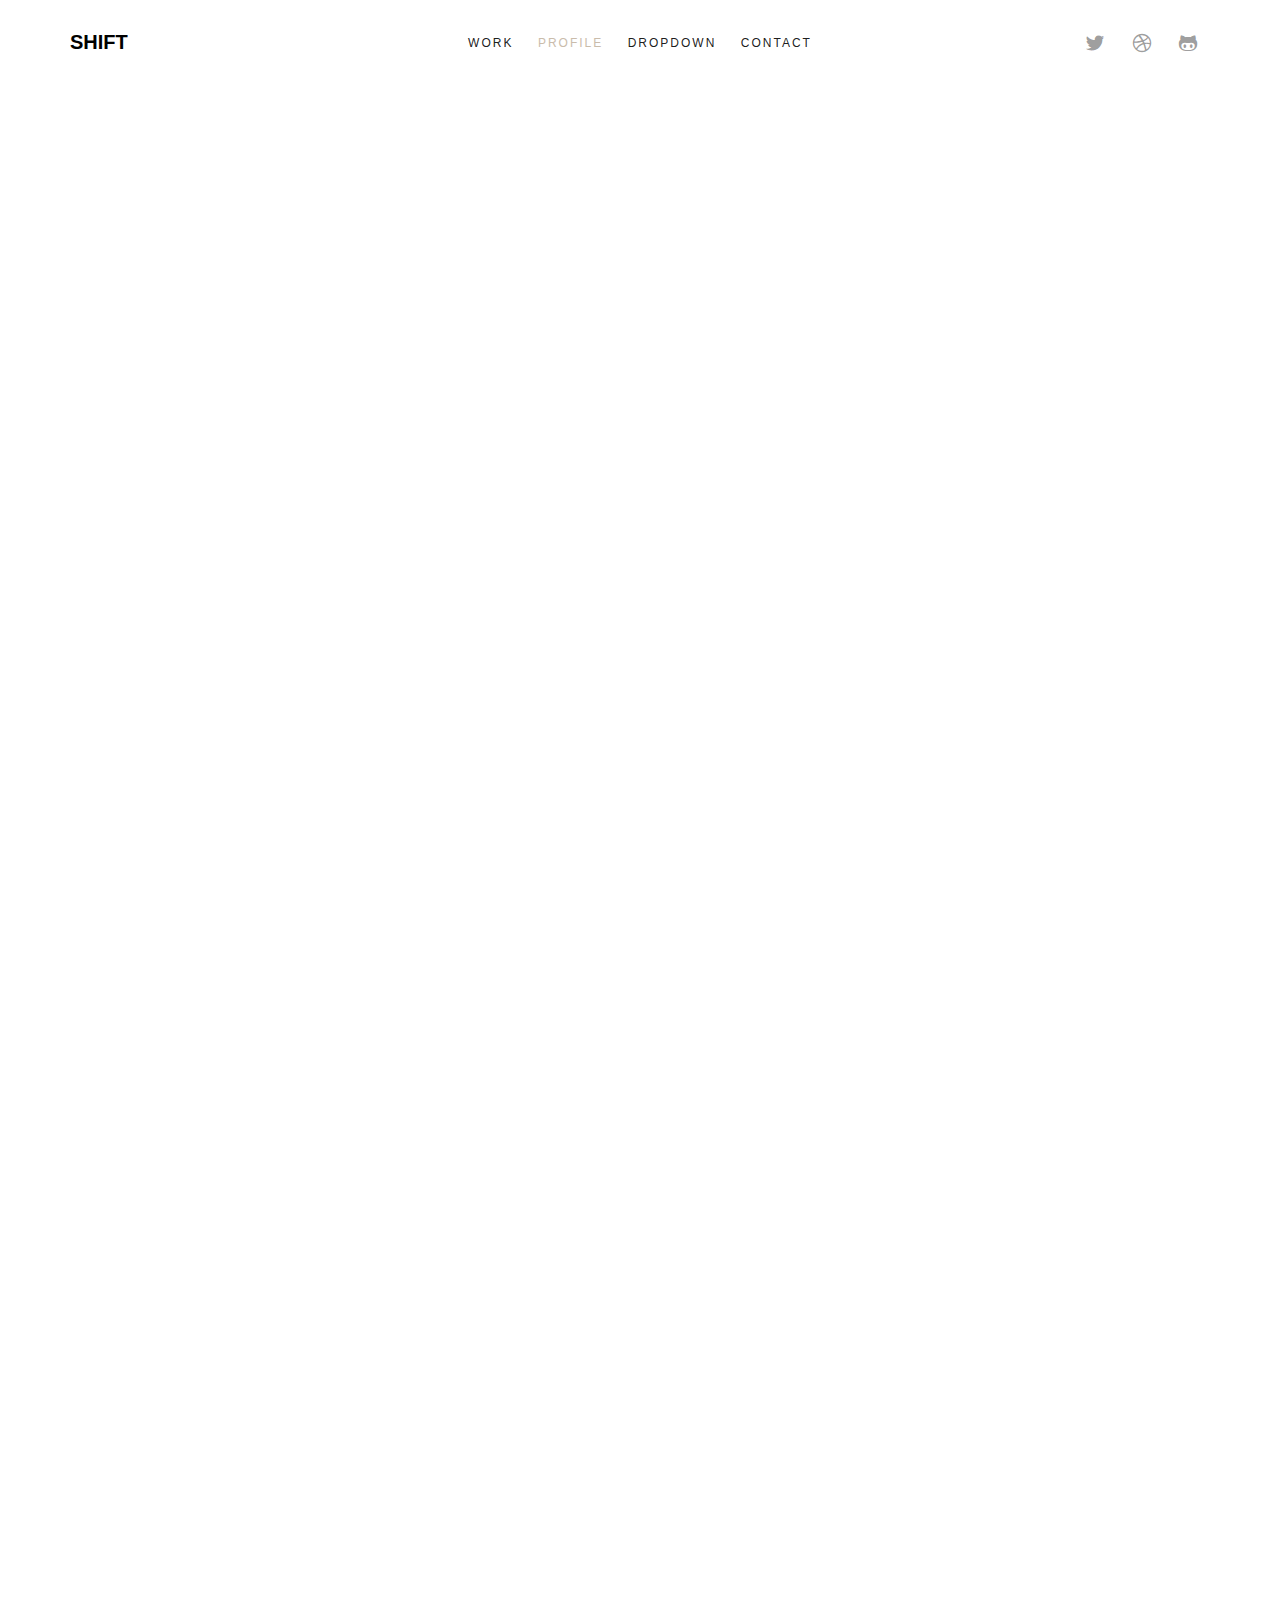
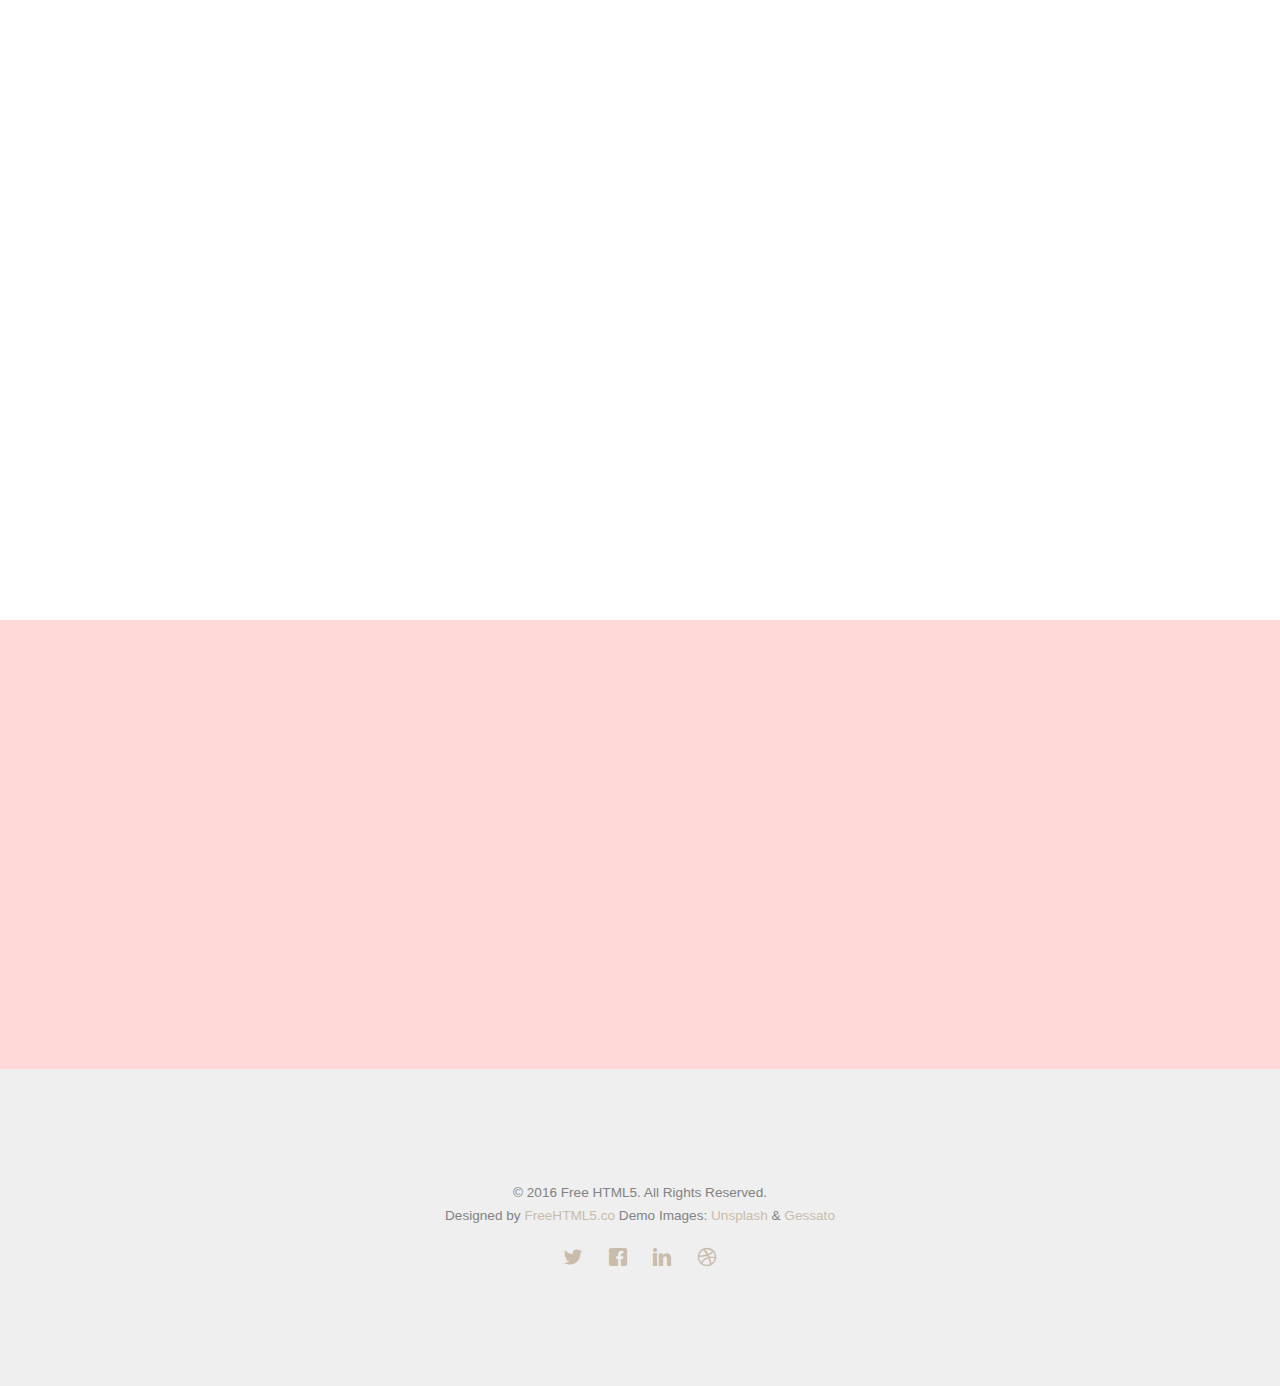
==== about.html @ 1207e093 "cambiando a template" ====
<!DOCTYPE HTML>
<html>
	<head>
	<meta charset="utf-8">
	<meta http-equiv="X-UA-Compatible" content="IE=edge">
	<title>Shift &mdash; Free Website Template, Free HTML5 Template by FreeHTML5.co</title>
	<meta name="viewport" content="width=device-width, initial-scale=1">
	<meta name="description" content="Free HTML5 Website Template by FreeHTML5.co" />
	<meta name="keywords" content="free website templates, free html5, free template, free bootstrap, free website template, html5, css3, mobile first, responsive" />
	<meta name="author" content="FreeHTML5.co" />

	<!-- 
	//////////////////////////////////////////////////////

	FREE HTML5 TEMPLATE 
	DESIGNED & DEVELOPED by FreeHTML5.co
		
	Website: 		http://freehtml5.co/
	Email: 			info@freehtml5.co
	Twitter: 		http://twitter.com/fh5co
	Facebook: 		https://www.facebook.com/fh5co

	//////////////////////////////////////////////////////
	 -->

  	<!-- Facebook and Twitter integration -->
	<meta property="og:title" content=""/>
	<meta property="og:image" content=""/>
	<meta property="og:url" content=""/>
	<meta property="og:site_name" content=""/>
	<meta property="og:description" content=""/>
	<meta name="twitter:title" content="" />
	<meta name="twitter:image" content="" />
	<meta name="twitter:url" content="" />
	<meta name="twitter:card" content="" />

	<!-- <link href="https://fonts.googleapis.com/css?family=Montserrat:400,700" rel="stylesheet"> -->
	<!-- <link href="https://fonts.googleapis.com/css?family=Playfair+Display:400,400i" rel="stylesheet"> -->
	
	<!-- Animate.css -->
	<link rel="stylesheet" href="css/animate.css">
	<!-- Icomoon Icon Fonts-->
	<link rel="stylesheet" href="css/icomoon.css">
	<!-- Bootstrap  -->
	<link rel="stylesheet" href="css/bootstrap.css">

	<!-- Theme style  -->
	<link rel="stylesheet" href="css/style.css">

	<!-- Modernizr JS -->
	<script src="js/modernizr-2.6.2.min.js"></script>
	<!-- FOR IE9 below -->
	<!--[if lt IE 9]>
	<script src="js/respond.min.js"></script>
	<![endif]-->

	</head>
	<body>
		
	<div class="fh5co-loader"></div>
	
	<div id="page">
	<nav class="fh5co-nav" role="navigation">
		<div class="container">
			<div class="fh5co-top-logo">
				<div id="fh5co-logo"><a href="index.html">Shift</a></div>
			</div>
			<div class="fh5co-top-menu menu-1 text-center">
				<ul>
					<li><a href="work.html">Work</a></li>
					<li class="active"><a href="about.html">Profile</a></li>
					<li class="has-dropdown">
						<a href="#">Dropdown</a>
						<ul class="dropdown">
							<li><a href="#">Web Design</a></li>
							<li><a href="#">eCommerce</a></li>
							<li><a href="#">Branding</a></li>
							<li><a href="#">API</a></li>
						</ul>
					</li>
					<li><a href="contact.html">Contact</a></li>
				</ul>
			</div>
			<div class="fh5co-top-social menu-1 text-right">
				<ul class="fh5co-social">
					<li><a href="#"><i class="icon-twitter"></i></a></li>
					<li><a href="#"><i class="icon-dribbble"></i></a></li>
					<li><a href="#"><i class="icon-github"></i></a></li>
				</ul>
			</div>
		</div>
	</nav>
	
	<div id="fh5co-author">
		<div class="container">
			<div class="row top-line animate-box">
				<div class="col-md-6 col-md-offset-3 col-md-push-2 text-left fh5co-heading">
					<h2>About Me</h2>
					<h3>Free html5 templates Made by <a href="http://freehtml5.co/" target="_blank">freehtml5.co</a></h3>
					<p>Far far away, behind the word mountains, far from the countries Vokalia and Consonantia, there live the blind texts. Separated they live in Bookmarksgrove</p>
				</div>
			</div>
			<div class="row">
				<div class="col-md-8 col-md-offset-2">
					<div class="author">
						<div class="author-inner animate-box" style="background-image: url(images/person3.jpg);">
						</div>
						<div class="desc animate-box">
							<span>Web Designer &amp; Developer</span>
							<h3>Mike Airways</h3>
							<p>Far far away, behind the word mountains, far from the countries Vokalia and Consonantia, there live the blind texts. Separated they live in Bookmarksgrove right at the coast of the Semantics, a large language ocean.</p>
							<p>Far from the countries Vokalia and Consonantia, there live the blind texts. Separated they live in Bookmarksgrove right at the coast of the Semantics, a large language ocean.</p>
							<ul class="fh5co-social-icons">
								<li><a href="#"><i class="icon-facebook"></i></a></li>
								<li><a href="#"><i class="icon-twitter"></i></a></li>
								<li><a href="#"><i class="icon-dribbble"></i></a></li>
								<li><a href="#"><i class="icon-github"></i></a></li>
							</ul>
						</div>
					</div>
					<div class="row">
						<div class="col-md-12">
							<h3 class="title animate-box">My Services</h3>
						</div>
						<div class="col-md-6 col-sm-6">
							<div class="feature-center animate-box" data-animate-effect="fadeIn">
								<span class="icon">
									<i class="icon-brush"></i>
								</span>
								<h3>Web Design</h3>
								<p>Far far away, behind the word mountains, far from the countries Vokalia and Consonantia, there live the blind texts. Separated they live in Bookmarksgrove</p>
								<p><a href="#" class="btn btn-primary btn-outline">Learn More</a></p>
							</div>
						</div>
						<div class="col-md-6 col-sm-6">
							<div class="feature-center animate-box" data-animate-effect="fadeIn">
								<span class="icon">
									<i class="icon-cog"></i>
								</span>
								<h3>Web Development</h3>
								<p>Far far away, behind the word mountains, far from the countries Vokalia and Consonantia, there live the blind texts. Separated they live in Bookmarksgrove</p>
								<p><a href="#" class="btn btn-primary btn-outline">Learn More</a></p>
							</div>
						</div>

						<div class="col-md-6 col-sm-6">
							<div class="feature-center animate-box" data-animate-effect="fadeIn">
								<span class="icon">
									<i class="icon-briefcase"></i>
								</span>
								<h3>Branding</h3>
								<p>Far far away, behind the word mountains, far from the countries Vokalia and Consonantia, there live the blind texts. Separated they live in Bookmarksgrove</p>
								<p><a href="#" class="btn btn-primary btn-outline">Learn More</a></p>
							</div>
						</div>
						<div class="col-md-6 col-sm-6">
							<div class="feature-center animate-box" data-animate-effect="fadeIn">
								<span class="icon">
									<i class="icon-camera"></i>
								</span>
								<h3>Photography</h3>
								<p>Far far away, behind the word mountains, far from the countries Vokalia and Consonantia, there live the blind texts. Separated they live in Bookmarksgrove</p>
								<p><a href="#" class="btn btn-primary btn-outline">Learn More</a></p>
							</div>
						</div>

						<div class="col-md-12">
							<h3 class="title animate-box">My Skills</h3>
							<div class="row">
								<div class="col-md-6 animate-box skills">
									<h3>Designing</h3>
									<div class="progress">
									   <div class="progress-bar" role="progressbar" aria-valuenow="100" aria-valuemin="0" aria-valuemax="100" style="width:100%">
									      100%
									   </div>
									</div>
								</div>
								<div class="col-md-6 animate-box skills">
									<h3>HTML5/CSS3</h3>
									<div class="progress">
									   <div class="progress-bar" role="progressbar" aria-valuenow="95" aria-valuemin="0" aria-valuemax="100" style="width:95%">
									      95%
									   </div>
									</div>
								</div>
								<div class="col-md-6 animate-box skills">
									<h3>jQuery</h3>
									<div class="progress">
									   <div class="progress-bar" role="progressbar" aria-valuenow="80" aria-valuemin="0" aria-valuemax="100" style="width:80%">
									      80%
									   </div>
									</div>
								</div>
								<div class="col-md-6 animate-box skills">
									<h3>WordPress</h3>
									<div class="progress">
									   <div class="progress-bar" role="progressbar" aria-valuenow="90" aria-valuemin="0" aria-valuemax="100" style="width:90%">
									      90%
									   </div>
									</div>
								</div>
							</div>
						</div>
					</div>
				</div>
			</div>
		</div>
	</div>

	<div id="fh5co-started">
		<div class="container">
			<div class="row animate-box">
				<div class="col-md-8 col-md-offset-2 text-center fh5co-heading">
					<h2>Get Started</h2>
					<p>We create beautiful themes for your site behind the word mountains, far from the countries Vokalia and Consonantia, there live the blind texts.</p>
					<p><a href="#" class="btn btn-primary">Let's work together</a></p>
				</div>
			</div>
		</div>
	</div>

	<footer id="fh5co-footer" role="contentinfo">
		<div class="container">
			<div class="row copyright">
				<div class="col-md-12 text-center">
					<p>
						<small class="block">&copy; 2016 Free HTML5. All Rights Reserved.</small> 
						<small class="block">Designed by <a href="http://freehtml5.co/" target="_blank">FreeHTML5.co</a> Demo Images: <a href="http://unsplash.co/" target="_blank">Unsplash</a> &amp; <a href="http://blog.gessato.com/" target="_blank">Gessato</a></small>
					</p>
					
					<ul class="fh5co-social-icons">
						<li><a href="#"><i class="icon-twitter"></i></a></li>
						<li><a href="#"><i class="icon-facebook"></i></a></li>
						<li><a href="#"><i class="icon-linkedin"></i></a></li>
						<li><a href="#"><i class="icon-dribbble"></i></a></li>
					</ul>
					
				</div>
			</div>

		</div>
	</footer>
	</div>

	<div class="gototop js-top">
		<a href="#" class="js-gotop"><i class="icon-arrow-up"></i></a>
	</div>
	
	<!-- jQuery -->
	<script src="js/jquery.min.js"></script>
	<!-- jQuery Easing -->
	<script src="js/jquery.easing.1.3.js"></script>
	<!-- Bootstrap -->
	<script src="js/bootstrap.min.js"></script>
	<!-- Waypoints -->
	<script src="js/jquery.waypoints.min.js"></script>
	<!-- Main -->
	<script src="js/main.js"></script>

	</body>
</html>
---- css/icomoon.css ----
@font-face {
  font-family: 'icomoon';
  src:  url('../fonts/icomoon/icomoon.eot?6iuir');
  src:  url('../fonts/icomoon/icomoon.eot?6iuir#iefix') format('embedded-opentype'),
    url('../fonts/icomoon/icomoon.ttf?6iuir') format('truetype'),
    url('../fonts/icomoon/icomoon.woff?6iuir') format('woff'),
    url('../fonts/icomoon/icomoon.svg?6iuir#icomoon') format('svg');
  font-weight: normal;
  font-style: normal;
}

[class^="icon-"], [class*=" icon-"] {
  /* use !important to prevent issues with browser extensions that change fonts */
  font-family: 'icomoon' !important;
  speak: none;
  font-style: normal;
  font-weight: normal;
  font-variant: normal;
  text-transform: none;
  line-height: 1;

  /* Better Font Rendering =========== */
  -webkit-font-smoothing: antialiased;
  -moz-osx-font-smoothing: grayscale;
}

.icon-eye:before {
  content: "\e000";
}
.icon-paper-clip:before {
  content: "\e001";
}
.icon-mail:before {
  content: "\e002";
}
.icon-toggle:before {
  content: "\e003";
}
.icon-layout:before {
  content: "\e004";
}
.icon-link:before {
  content: "\e005";
}
.icon-bell:before {
  content: "\e006";
}
.icon-lock:before {
  content: "\e007";
}
.icon-unlock:before {
  content: "\e008";
}
.icon-ribbon:before {
  content: "\e009";
}
.icon-image:before {
  content: "\e010";
}
.icon-signal:before {
  content: "\e011";
}
.icon-target:before {
  content: "\e012";
}
.icon-clipboard:before {
  content: "\e013";
}
.icon-clock:before {
  content: "\e014";
}
.icon-watch:before {
  content: "\e015";
}
.icon-air-play:before {
  content: "\e016";
}
.icon-camera:before {
  content: "\e017";
}
.icon-video:before {
  content: "\e018";
}
.icon-disc:before {
  content: "\e019";
}
.icon-printer:before {
  content: "\e020";
}
.icon-monitor:before {
  content: "\e021";
}
.icon-server:before {
  content: "\e022";
}
.icon-cog:before {
  content: "\e023";
}
.icon-heart:before {
  content: "\e024";
}
.icon-paragraph:before {
  content: "\e025";
}
.icon-align-justify:before {
  content: "\e026";
}
.icon-align-left:before {
  content: "\e027";
}
.icon-align-center:before {
  content: "\e028";
}
.icon-align-right:before {
  content: "\e029";
}
.icon-book:before {
  content: "\e030";
}
.icon-layers:before {
  content: "\e031";
}
.icon-stack:before {
  content: "\e032";
}
.icon-stack-2:before {
  content: "\e033";
}
.icon-paper:before {
  content: "\e034";
}
.icon-paper-stack:before {
  content: "\e035";
}
.icon-search:before {
  content: "\e036";
}
.icon-zoom-in:before {
  content: "\e037";
}
.icon-zoom-out:before {
  content: "\e038";
}
.icon-reply:before {
  content: "\e039";
}
.icon-circle-plus:before {
  content: "\e040";
}
.icon-circle-minus:before {
  content: "\e041";
}
.icon-circle-check:before {
  content: "\e042";
}
.icon-circle-cross:before {
  content: "\e043";
}
.icon-square-plus:before {
  content: "\e044";
}
.icon-square-minus:before {
  content: "\e045";
}
.icon-square-check:before {
  content: "\e046";
}
.icon-square-cross:before {
  content: "\e047";
}
.icon-microphone:before {
  content: "\e048";
}
.icon-record:before {
  content: "\e049";
}
.icon-skip-back:before {
  content: "\e050";
}
.icon-rewind:before {
  content: "\e051";
}
.icon-play:before {
  content: "\e052";
}
.icon-pause:before {
  content: "\e053";
}
.icon-stop:before {
  content: "\e054";
}
.icon-fast-forward:before {
  content: "\e055";
}
.icon-skip-forward:before {
  content: "\e056";
}
.icon-shuffle:before {
  content: "\e057";
}
.icon-repeat:before {
  content: "\e058";
}
.icon-folder:before {
  content: "\e059";
}
.icon-umbrella:before {
  content: "\e060";
}
.icon-moon:before {
  content: "\e061";
}
.icon-thermometer:before {
  content: "\e062";
}
.icon-drop:before {
  content: "\e063";
}
.icon-sun:before {
  content: "\e064";
}
.icon-cloud:before {
  content: "\e065";
}
.icon-cloud-upload:before {
  content: "\e066";
}
.icon-cloud-download:before {
  content: "\e067";
}
.icon-upload:before {
  content: "\e068";
}
.icon-download:before {
  content: "\e069";
}
.icon-location:before {
  content: "\e070";
}
.icon-location-2:before {
  content: "\e071";
}
.icon-map:before {
  content: "\e072";
}
.icon-battery:before {
  content: "\e073";
}
.icon-head:before {
  content: "\e074";
}
.icon-briefcase:before {
  content: "\e075";
}
.icon-speech-bubble:before {
  content: "\e076";
}
.icon-anchor:before {
  content: "\e077";
}
.icon-globe:before {
  content: "\e078";
}
.icon-box:before {
  content: "\e079";
}
.icon-reload:before {
  content: "\e080";
}
.icon-share:before {
  content: "\e081";
}
.icon-marquee:before {
  content: "\e082";
}
.icon-marquee-plus:before {
  content: "\e083";
}
.icon-marquee-minus:before {
  content: "\e084";
}
.icon-tag:before {
  content: "\e085";
}
.icon-power:before {
  content: "\e086";
}
.icon-command:before {
  content: "\e087";
}
.icon-alt:before {
  content: "\e088";
}
.icon-esc:before {
  content: "\e089";
}
.icon-bar-graph:before {
  content: "\e090";
}
.icon-bar-graph-2:before {
  content: "\e091";
}
.icon-pie-graph:before {
  content: "\e092";
}
.icon-star:before {
  content: "\e093";
}
.icon-arrow-left:before {
  content: "\e094";
}
.icon-arrow-right:before {
  content: "\e095";
}
.icon-arrow-up:before {
  content: "\e096";
}
.icon-arrow-down:before {
  content: "\e097";
}
.icon-volume:before {
  content: "\e098";
}
.icon-mute:before {
  content: "\e099";
}
.icon-content-right:before {
  content: "\e100";
}
.icon-content-left:before {
  content: "\e101";
}
.icon-grid:before {
  content: "\e102";
}
.icon-grid-2:before {
  content: "\e103";
}
.icon-columns:before {
  content: "\e104";
}
.icon-loader:before {
  content: "\e105";
}
.icon-bag:before {
  content: "\e106";
}
.icon-ban:before {
  content: "\e107";
}
.icon-flag:before {
  content: "\e108";
}
.icon-trash:before {
  content: "\e109";
}
.icon-expand:before {
  content: "\e110";
}
.icon-contract:before {
  content: "\e111";
}
.icon-maximize:before {
  content: "\e112";
}
.icon-minimize:before {
  content: "\e113";
}
.icon-plus:before {
  content: "\e114";
}
.icon-minus:before {
  content: "\e115";
}
.icon-check:before {
  content: "\e116";
}
.icon-cross:before {
  content: "\e117";
}
.icon-move:before {
  content: "\e118";
}
.icon-delete:before {
  content: "\e119";
}
.icon-menu:before {
  content: "\e120";
}
.icon-archive:before {
  content: "\e121";
}
.icon-inbox:before {
  content: "\e122";
}
.icon-outbox:before {
  content: "\e123";
}
.icon-file:before {
  content: "\e124";
}
.icon-file-add:before {
  content: "\e125";
}
.icon-file-subtract:before {
  content: "\e126";
}
.icon-help:before {
  content: "\e127";
}
.icon-open:before {
  content: "\e128";
}
.icon-ellipsis:before {
  content: "\e129";
}
.icon-add-to-list:before {
  content: "\e900";
}
.icon-classic-computer:before {
  content: "\e901";
}
.icon-controller-fast-backward:before {
  content: "\e902";
}
.icon-creative-commons-attribution:before {
  content: "\e903";
}
.icon-creative-commons-noderivs:before {
  content: "\e904";
}
.icon-creative-commons-noncommercial-eu:before {
  content: "\e905";
}
.icon-creative-commons-noncommercial-us:before {
  content: "\e906";
}
.icon-creative-commons-public-domain:before {
  content: "\e907";
}
.icon-creative-commons-remix:before {
  content: "\e908";
}
.icon-creative-commons-share:before {
  content: "\e909";
}
.icon-creative-commons-sharealike:before {
  content: "\e90a";
}
.icon-creative-commons:before {
  content: "\e90b";
}
.icon-document-landscape:before {
  content: "\e90c";
}
.icon-remove-user:before {
  content: "\e90d";
}
.icon-warning:before {
  content: "\e90e";
}
.icon-arrow-bold-down:before {
  content: "\e90f";
}
.icon-arrow-bold-left:before {
  content: "\e910";
}
.icon-arrow-bold-right:before {
  content: "\e911";
}
.icon-arrow-bold-up:before {
  content: "\e912";
}
.icon-arrow-down2:before {
  content: "\e913";
}
.icon-arrow-left2:before {
  content: "\e914";
}
.icon-arrow-long-down:before {
  content: "\e915";
}
.icon-arrow-long-left:before {
  content: "\e916";
}
.icon-arrow-long-right:before {
  content: "\e917";
}
.icon-arrow-long-up:before {
  content: "\e918";
}
.icon-arrow-right2:before {
  content: "\e919";
}
.icon-arrow-up2:before {
  content: "\e91a";
}
.icon-arrow-with-circle-down:before {
  content: "\e91b";
}
.icon-arrow-with-circle-left:before {
  content: "\e91c";
}
.icon-arrow-with-circle-right:before {
  content: "\e91d";
}
.icon-arrow-with-circle-up:before {
  content: "\e91e";
}
.icon-bookmark:before {
  content: "\e91f";
}
.icon-bookmarks:before {
  content: "\e920";
}
.icon-chevron-down:before {
  content: "\e921";
}
.icon-chevron-left:before {
  content: "\e922";
}
.icon-chevron-right:before {
  content: "\e923";
}
.icon-chevron-small-down:before {
  content: "\e924";
}
.icon-chevron-small-left:before {
  content: "\e925";
}
.icon-chevron-small-right:before {
  content: "\e926";
}
.icon-chevron-small-up:before {
  content: "\e927";
}
.icon-chevron-thin-down:before {
  content: "\e928";
}
.icon-chevron-thin-left:before {
  content: "\e929";
}
.icon-chevron-thin-right:before {
  content: "\e92a";
}
.icon-chevron-thin-up:before {
  content: "\e92b";
}
.icon-chevron-up:before {
  content: "\e92c";
}
.icon-chevron-with-circle-down:before {
  content: "\e92d";
}
.icon-chevron-with-circle-left:before {
  content: "\e92e";
}
.icon-chevron-with-circle-right:before {
  content: "\e92f";
}
.icon-chevron-with-circle-up:before {
  content: "\e930";
}
.icon-cloud2:before {
  content: "\e931";
}
.icon-controller-fast-forward:before {
  content: "\e932";
}
.icon-controller-jump-to-start:before {
  content: "\e933";
}
.icon-controller-next:before {
  content: "\e934";
}
.icon-controller-paus:before {
  content: "\e935";
}
.icon-controller-play:before {
  content: "\e936";
}
.icon-controller-record:before {
  content: "\e937";
}
.icon-controller-stop:before {
  content: "\e938";
}
.icon-controller-volume:before {
  content: "\e939";
}
.icon-dot-single:before {
  content: "\e93a";
}
.icon-dots-three-horizontal:before {
  content: "\e93b";
}
.icon-dots-three-vertical:before {
  content: "\e93c";
}
.icon-dots-two-horizontal:before {
  content: "\e93d";
}
.icon-dots-two-vertical:before {
  content: "\e93e";
}
.icon-download2:before {
  content: "\e93f";
}
.icon-emoji-flirt:before {
  content: "\e940";
}
.icon-flow-branch:before {
  content: "\e941";
}
.icon-flow-cascade:before {
  content: "\e942";
}
.icon-flow-line:before {
  content: "\e943";
}
.icon-flow-parallel:before {
  content: "\e944";
}
.icon-flow-tree:before {
  content: "\e945";
}
.icon-install:before {
  content: "\e946";
}
.icon-layers2:before {
  content: "\e947";
}
.icon-open-book:before {
  content: "\e948";
}
.icon-resize-100:before {
  content: "\e949";
}
.icon-resize-full-screen:before {
  content: "\e94a";
}
.icon-save:before {
  content: "\e94b";
}
.icon-select-arrows:before {
  content: "\e94c";
}
.icon-sound-mute:before {
  content: "\e94d";
}
.icon-sound:before {
  content: "\e94e";
}
.icon-trash2:before {
  content: "\e94f";
}
.icon-triangle-down:before {
  content: "\e950";
}
.icon-triangle-left:before {
  content: "\e951";
}
.icon-triangle-right:before {
  content: "\e952";
}
.icon-triangle-up:before {
  content: "\e953";
}
.icon-uninstall:before {
  content: "\e954";
}
.icon-upload-to-cloud:before {
  content: "\e955";
}
.icon-upload2:before {
  content: "\e956";
}
.icon-add-user:before {
  content: "\e957";
}
.icon-address:before {
  content: "\e958";
}
.icon-adjust:before {
  content: "\e959";
}
.icon-air:before {
  content: "\e95a";
}
.icon-aircraft-landing:before {
  content: "\e95b";
}
.icon-aircraft-take-off:before {
  content: "\e95c";
}
.icon-aircraft:before {
  content: "\e95d";
}
.icon-align-bottom:before {
  content: "\e95e";
}
.icon-align-horizontal-middle:before {
  content: "\e95f";
}
.icon-align-left2:before {
  content: "\e960";
}
.icon-align-right2:before {
  content: "\e961";
}
.icon-align-top:before {
  content: "\e962";
}
.icon-align-vertical-middle:before {
  content: "\e963";
}
.icon-archive2:before {
  content: "\e964";
}
.icon-area-graph:before {
  content: "\e965";
}
.icon-attachment:before {
  content: "\e966";
}
.icon-awareness-ribbon:before {
  content: "\e967";
}
.icon-back-in-time:before {
  content: "\e968";
}
.icon-back:before {
  content: "\e969";
}
.icon-bar-graph2:before {
  content: "\e96a";
}
.icon-battery2:before {
  content: "\e96b";
}
.icon-beamed-note:before {
  content: "\e96c";
}
.icon-bell2:before {
  content: "\e96d";
}
.icon-blackboard:before {
  content: "\e96e";
}
.icon-block:before {
  content: "\e96f";
}
.icon-book2:before {
  content: "\e970";
}
.icon-bowl:before {
  content: "\e971";
}
.icon-box2:before {
  content: "\e972";
}
.icon-briefcase2:before {
  content: "\e973";
}
.icon-browser:before {
  content: "\e974";
}
.icon-brush:before {
  content: "\e975";
}
.icon-bucket:before {
  content: "\e976";
}
.icon-cake:before {
  content: "\e977";
}
.icon-calculator:before {
  content: "\e978";
}
.icon-calendar:before {
  content: "\e979";
}
.icon-camera2:before {
  content: "\e97a";
}
.icon-ccw:before {
  content: "\e97b";
}
.icon-chat:before {
  content: "\e97c";
}
.icon-check2:before {
  content: "\e97d";
}
.icon-circle-with-cross:before {
  content: "\e97e";
}
.icon-circle-with-minus:before {
  content: "\e97f";
}
.icon-circle-with-plus:before {
  content: "\e980";
}
.icon-circle:before {
  content: "\e981";
}
.icon-circular-graph:before {
  content: "\e982";
}
.icon-clapperboard:before {
  content: "\e983";
}
.icon-clipboard2:before {
  content: "\e984";
}
.icon-clock2:before {
  content: "\e985";
}
.icon-code:before {
  content: "\e986";
}
.icon-cog2:before {
  content: "\e987";
}
.icon-colours:before {
  content: "\e988";
}
.icon-compass:before {
  content: "\e989";
}
.icon-copy:before {
  content: "\e98a";
}
.icon-credit-card:before {
  content: "\e98b";
}
.icon-credit:before {
  content: "\e98c";
}
.icon-cross2:before {
  content: "\e98d";
}
.icon-cup:before {
  content: "\e98e";
}
.icon-cw:before {
  content: "\e98f";
}
.icon-cycle:before {
  content: "\e990";
}
.icon-database:before {
  content: "\e991";
}
.icon-dial-pad:before {
  content: "\e992";
}
.icon-direction:before {
  content: "\e993";
}
.icon-document:before {
  content: "\e994";
}
.icon-documents:before {
  content: "\e995";
}
.icon-drink:before {
  content: "\e996";
}
.icon-drive:before {
  content: "\e997";
}
.icon-drop2:before {
  content: "\e998";
}
.icon-edit:before {
  content: "\e999";
}
.icon-email:before {
  content: "\e99a";
}
.icon-emoji-happy:before {
  content: "\e99b";
}
.icon-emoji-neutral:before {
  content: "\e99c";
}
.icon-emoji-sad:before {
  content: "\e99d";
}
.icon-erase:before {
  content: "\e99e";
}
.icon-eraser:before {
  content: "\e99f";
}
.icon-export:before {
  content: "\e9a0";
}
.icon-eye2:before {
  content: "\e9a1";
}
.icon-feather:before {
  content: "\e9a2";
}
.icon-flag2:before {
  content: "\e9a3";
}
.icon-flash:before {
  content: "\e9a4";
}
.icon-flashlight:before {
  content: "\e9a5";
}
.icon-flat-brush:before {
  content: "\e9a6";
}
.icon-folder-images:before {
  content: "\e9a7";
}
.icon-folder-music:before {
  content: "\e9a8";
}
.icon-folder-video:before {
  content: "\e9a9";
}
.icon-folder2:before {
  content: "\e9aa";
}
.icon-forward:before {
  content: "\e9ab";
}
.icon-funnel:before {
  content: "\e9ac";
}
.icon-game-controller:before {
  content: "\e9ad";
}
.icon-gauge:before {
  content: "\e9ae";
}
.icon-globe2:before {
  content: "\e9af";
}
.icon-graduation-cap:before {
  content: "\e9b0";
}
.icon-grid2:before {
  content: "\e9b1";
}
.icon-hair-cross:before {
  content: "\e9b2";
}
.icon-hand:before {
  content: "\e9b3";
}
.icon-heart-outlined:before {
  content: "\e9b4";
}
.icon-heart2:before {
  content: "\e9b5";
}
.icon-help-with-circle:before {
  content: "\e9b6";
}
.icon-help2:before {
  content: "\e9b7";
}
.icon-home:before {
  content: "\e9b8";
}
.icon-hour-glass:before {
  content: "\e9b9";
}
.icon-image-inverted:before {
  content: "\e9ba";
}
.icon-image2:before {
  content: "\e9bb";
}
.icon-images:before {
  content: "\e9bc";
}
.icon-inbox2:before {
  content: "\e9bd";
}
.icon-infinity:before {
  content: "\e9be";
}
.icon-info-with-circle:before {
  content: "\e9bf";
}
.icon-info:before {
  content: "\e9c0";
}
.icon-key:before {
  content: "\e9c1";
}
.icon-keyboard:before {
  content: "\e9c2";
}
.icon-lab-flask:before {
  content: "\e9c3";
}
.icon-landline:before {
  content: "\e9c4";
}
.icon-language:before {
  content: "\e9c5";
}
.icon-laptop:before {
  content: "\e9c6";
}
.icon-leaf:before {
  content: "\e9c7";
}
.icon-level-down:before {
  content: "\e9c8";
}
.icon-level-up:before {
  content: "\e9c9";
}
.icon-lifebuoy:before {
  content: "\e9ca";
}
.icon-light-bulb:before {
  content: "\e9cb";
}
.icon-light-down:before {
  content: "\e9cc";
}
.icon-light-up:before {
  content: "\e9cd";
}
.icon-line-graph:before {
  content: "\e9ce";
}
.icon-link2:before {
  content: "\e9cf";
}
.icon-list:before {
  content: "\e9d0";
}
.icon-location-pin:before {
  content: "\e9d1";
}
.icon-location2:before {
  content: "\e9d2";
}
.icon-lock-open:before {
  content: "\e9d3";
}
.icon-lock2:before {
  content: "\e9d4";
}
.icon-log-out:before {
  content: "\e9d5";
}
.icon-login:before {
  content: "\e9d6";
}
.icon-loop:before {
  content: "\e9d7";
}
.icon-magnet:before {
  content: "\e9d8";
}
.icon-magnifying-glass:before {
  content: "\e9d9";
}
.icon-mail2:before {
  content: "\e9da";
}
.icon-man:before {
  content: "\e9db";
}
.icon-map2:before {
  content: "\e9dc";
}
.icon-mask:before {
  content: "\e9dd";
}
.icon-medal:before {
  content: "\e9de";
}
.icon-megaphone:before {
  content: "\e9df";
}
.icon-menu2:before {
  content: "\e9e0";
}
.icon-message:before {
  content: "\e9e1";
}
.icon-mic:before {
  content: "\e9e2";
}
.icon-minus2:before {
  content: "\e9e3";
}
.icon-mobile:before {
  content: "\e9e4";
}
.icon-modern-mic:before {
  content: "\e9e5";
}
.icon-moon2:before {
  content: "\e9e6";
}
.icon-mouse:before {
  content: "\e9e7";
}
.icon-music:before {
  content: "\e9e8";
}
.icon-network:before {
  content: "\e9e9";
}
.icon-new-message:before {
  content: "\e9ea";
}
.icon-new:before {
  content: "\e9eb";
}
.icon-news:before {
  content: "\e9ec";
}
.icon-note:before {
  content: "\e9ed";
}
.icon-notification:before {
  content: "\e9ee";
}
.icon-old-mobile:before {
  content: "\e9ef";
}
.icon-old-phone:before {
  content: "\e9f0";
}
.icon-palette:before {
  content: "\e9f1";
}
.icon-paper-plane:before {
  content: "\e9f2";
}
.icon-pencil:before {
  content: "\e9f3";
}
.icon-phone:before {
  content: "\e9f4";
}
.icon-pie-chart:before {
  content: "\e9f5";
}
.icon-pin:before {
  content: "\e9f6";
}
.icon-plus2:before {
  content: "\e9f7";
}
.icon-popup:before {
  content: "\e9f8";
}
.icon-power-plug:before {
  content: "\e9f9";
}
.icon-price-ribbon:before {
  content: "\e9fa";
}
.icon-price-tag:before {
  content: "\e9fb";
}
.icon-print:before {
  content: "\e9fc";
}
.icon-progress-empty:before {
  content: "\e9fd";
}
.icon-progress-full:before {
  content: "\e9fe";
}
.icon-progress-one:before {
  content: "\e9ff";
}
.icon-progress-two:before {
  content: "\ea00";
}
.icon-publish:before {
  content: "\ea01";
}
.icon-quote:before {
  content: "\ea02";
}
.icon-radio:before {
  content: "\ea03";
}
.icon-reply-all:before {
  content: "\ea04";
}
.icon-reply2:before {
  content: "\ea05";
}
.icon-retweet:before {
  content: "\ea06";
}
.icon-rocket:before {
  content: "\ea07";
}
.icon-round-brush:before {
  content: "\ea08";
}
.icon-rss:before {
  content: "\ea09";
}
.icon-ruler:before {
  content: "\ea0a";
}
.icon-scissors:before {
  content: "\ea0b";
}
.icon-share-alternitive:before {
  content: "\ea0c";
}
.icon-share2:before {
  content: "\ea0d";
}
.icon-shareable:before {
  content: "\ea0e";
}
.icon-shield:before {
  content: "\ea0f";
}
.icon-shop:before {
  content: "\ea10";
}
.icon-shopping-bag:before {
  content: "\ea11";
}
.icon-shopping-basket:before {
  content: "\ea12";
}
.icon-shopping-cart:before {
  content: "\ea13";
}
.icon-shuffle2:before {
  content: "\ea14";
}
.icon-signal2:before {
  content: "\ea15";
}
.icon-sound-mix:before {
  content: "\ea16";
}
.icon-sports-club:before {
  content: "\ea17";
}
.icon-spreadsheet:before {
  content: "\ea18";
}
.icon-squared-cross:before {
  content: "\ea19";
}
.icon-squared-minus:before {
  content: "\ea1a";
}
.icon-squared-plus:before {
  content: "\ea1b";
}
.icon-star-outlined:before {
  content: "\ea1c";
}
.icon-star2:before {
  content: "\ea1d";
}
.icon-stopwatch:before {
  content: "\ea1e";
}
.icon-suitcase:before {
  content: "\ea1f";
}
.icon-swap:before {
  content: "\ea20";
}
.icon-sweden:before {
  content: "\ea21";
}
.icon-switch:before {
  content: "\ea22";
}
.icon-tablet:before {
  content: "\ea23";
}
.icon-tag2:before {
  content: "\ea24";
}
.icon-text-document-inverted:before {
  content: "\ea25";
}
.icon-text-document:before {
  content: "\ea26";
}
.icon-text:before {
  content: "\ea27";
}
.icon-thermometer2:before {
  content: "\ea28";
}
.icon-thumbs-down:before {
  content: "\ea29";
}
.icon-thumbs-up:before {
  content: "\ea2a";
}
.icon-thunder-cloud:before {
  content: "\ea2b";
}
.icon-ticket:before {
  content: "\ea2c";
}
.icon-time-slot:before {
  content: "\ea2d";
}
.icon-tools:before {
  content: "\ea2e";
}
.icon-traffic-cone:before {
  content: "\ea2f";
}
.icon-tree:before {
  content: "\ea30";
}
.icon-trophy:before {
  content: "\ea31";
}
.icon-tv:before {
  content: "\ea32";
}
.icon-typing:before {
  content: "\ea33";
}
.icon-unread:before {
  content: "\ea34";
}
.icon-untag:before {
  content: "\ea35";
}
.icon-user:before {
  content: "\ea36";
}
.icon-users:before {
  content: "\ea37";
}
.icon-v-card:before {
  content: "\ea38";
}
.icon-video2:before {
  content: "\ea39";
}
.icon-vinyl:before {
  content: "\ea3a";
}
.icon-voicemail:before {
  content: "\ea3b";
}
.icon-wallet:before {
  content: "\ea3c";
}
.icon-water:before {
  content: "\ea3d";
}
.icon-px-with-circle:before {
  content: "\ea3e";
}
.icon-px:before {
  content: "\ea3f";
}
.icon-basecamp:before {
  content: "\ea40";
}
.icon-behance:before {
  content: "\ea41";
}
.icon-creative-cloud:before {
  content: "\ea42";
}
.icon-dropbox:before {
  content: "\ea43";
}
.icon-evernote:before {
  content: "\ea44";
}
.icon-flattr:before {
  content: "\ea45";
}
.icon-foursquare:before {
  content: "\ea46";
}
.icon-google-drive:before {
  content: "\ea47";
}
.icon-google-hangouts:before {
  content: "\ea48";
}
.icon-grooveshark:before {
  content: "\ea49";
}
.icon-icloud:before {
  content: "\ea4a";
}
.icon-mixi:before {
  content: "\ea4b";
}
.icon-onedrive:before {
  content: "\ea4c";
}
.icon-paypal:before {
  content: "\ea4d";
}
.icon-picasa:before {
  content: "\ea4e";
}
.icon-qq:before {
  content: "\ea4f";
}
.icon-rdio-with-circle:before {
  content: "\ea50";
}
.icon-renren:before {
  content: "\ea51";
}
.icon-scribd:before {
  content: "\ea52";
}
.icon-sina-weibo:before {
  content: "\ea53";
}
.icon-skype-with-circle:before {
  content: "\ea54";
}
.icon-skype:before {
  content: "\ea55";
}
.icon-slideshare:before {
  content: "\ea56";
}
.icon-smashing:before {
  content: "\ea57";
}
.icon-soundcloud:before {
  content: "\ea58";
}
.icon-spotify-with-circle:before {
  content: "\ea59";
}
.icon-spotify:before {
  content: "\ea5a";
}
.icon-swarm:before {
  content: "\ea5b";
}
.icon-vine-with-circle:before {
  content: "\ea5c";
}
.icon-vine:before {
  content: "\ea5d";
}
.icon-vk-alternitive:before {
  content: "\ea5e";
}
.icon-vk-with-circle:before {
  content: "\ea5f";
}
.icon-vk:before {
  content: "\ea60";
}
.icon-xing-with-circle:before {
  content: "\ea61";
}
.icon-xing:before {
  content: "\ea62";
}
.icon-yelp:before {
  content: "\ea63";
}
.icon-dribbble-with-circle:before {
  content: "\ea64";
}
.icon-dribbble:before {
  content: "\ea65";
}
.icon-facebook-with-circle:before {
  content: "\ea66";
}
.icon-facebook:before {
  content: "\ea67";
}
.icon-flickr-with-circle:before {
  content: "\ea68";
}
.icon-flickr:before {
  content: "\ea69";
}
.icon-github-with-circle:before {
  content: "\ea6a";
}
.icon-github:before {
  content: "\ea6b";
}
.icon-google-with-circle:before {
  content: "\ea6c";
}
.icon-google:before {
  content: "\ea6d";
}
.icon-instagram-with-circle:before {
  content: "\ea6e";
}
.icon-instagram:before {
  content: "\ea6f";
}
.icon-lastfm-with-circle:before {
  content: "\ea70";
}
.icon-lastfm:before {
  content: "\ea71";
}
.icon-linkedin-with-circle:before {
  content: "\ea72";
}
.icon-linkedin:before {
  content: "\ea73";
}
.icon-pinterest-with-circle:before {
  content: "\ea74";
}
.icon-pinterest:before {
  content: "\ea75";
}
.icon-rdio:before {
  content: "\ea76";
}
.icon-stumbleupon-with-circle:before {
  content: "\ea77";
}
.icon-stumbleupon:before {
  content: "\ea78";
}
.icon-tumblr-with-circle:before {
  content: "\ea79";
}
.icon-tumblr:before {
  content: "\ea7a";
}
.icon-twitter-with-circle:before {
  content: "\ea7b";
}
.icon-twitter:before {
  content: "\ea7c";
}
.icon-vimeo-with-circle:before {
  content: "\ea7d";
}
.icon-vimeo:before {
  content: "\ea7e";
}
.icon-youtube-with-circle:before {
  content: "\ea7f";
}
.icon-youtube:before {
  content: "\ea80";
}
---- css/style.css ----
@font-face {
  font-family: 'icomoon';
  src: url("../fonts/icomoon/icomoon.eot?srf3rx");
  src: url("../fonts/icomoon/icomoon.eot?srf3rx#iefix") format("embedded-opentype"), url("../fonts/icomoon/icomoon.ttf?srf3rx") format("truetype"), url("../fonts/icomoon/icomoon.woff?srf3rx") format("woff"), url("../fonts/icomoon/icomoon.svg?srf3rx#icomoon") format("svg");
  font-weight: normal;
  font-style: normal;
}
/* =======================================================
*
* 	Template Style 
*
* ======================================================= */
body {
  font-family: "Montserrat", Arial, sans-serif;
  font-weight: 300;
  font-size: 16px;
  line-height: 1.7;
  color: #828282;
  background: #fff;
}

#page {
  position: relative;
  overflow-x: hidden;
  width: 100%;
  height: 100%;
  padding-top: 6em !important;
  -webkit-transition: 0.5s;
  -o-transition: 0.5s;
  transition: 0.5s;
}
.offcanvas #page {
  overflow: hidden;
  position: absolute;
}
.offcanvas #page:after {
  -webkit-transition: 2s;
  -o-transition: 2s;
  transition: 2s;
  position: absolute;
  top: 0;
  right: 0;
  bottom: 0;
  left: 0;
  z-index: 101;
  background: rgba(0, 0, 0, 0.7);
  content: "";
}

a {
  color: #cabcab;
  -webkit-transition: 0.5s;
  -o-transition: 0.5s;
  transition: 0.5s;
}
a:hover, a:active, a:focus {
  color: #cabcab;
  outline: none;
  text-decoration: none;
}

p {
  margin-bottom: 20px;
}

h1, h2, h3, h4, h5, h6, figure {
  color: #000;
  font-family: "Montserrat", Arial, sans-serif;
  font-weight: 400;
  margin: 0 0 20px 0;
}

.pd-project{
  padding: 10%;

}
.pd-project2{
  padding-top: 10%;
 
}

::-webkit-selection {
  color: #fff;
  background: #cabcab;
}

::-moz-selection {
  color: #fff;
  background: #cabcab;
}

::selection {
  color: #fff;
  background: #cabcab;
}

.fh5co-nav {
  position: fixed;
  top: 0;
  left: 0;
  right: 0;
  padding: 25px 0;
  z-index: 1;
  background: #ffffff;
}
@media screen and (max-width: 768px) {
  .fh5co-nav {
    padding: 20px 0;
  }
}
.fh5co-nav .fh5co-top-logo,
.fh5co-nav .fh5co-top-menu,
.fh5co-nav .fh5co-top-social {
  float: left;
}
.fh5co-nav .fh5co-top-logo {
  width: 20%;
}
.fh5co-nav .fh5co-top-menu {
  width: 60%;
}
.fh5co-nav .fh5co-top-social {
  width: 20%;
}
.fh5co-nav #fh5co-logo {
  font-size: 20px;
  margin: 0;
  padding: 0;
  text-transform: uppercase;
  font-weight: bold;
  font-family: "Montserrat", Arial, sans-serif;
}
.fh5co-nav .fh5co-social {
  margin: 3px 0 0 0;
  padding: 0;
}
.fh5co-nav .fh5co-social li {
  padding: 0;
  margin: 0;
}
.fh5co-nav .fh5co-social li a {
  font-size: 20px;
  color: rgba(0, 0, 0, 0.4);
}
.fh5co-nav a {
  padding: 5px 0;
  color: #000;
}
@media screen and (max-width: 768px) {
  .fh5co-nav .menu-1, .fh5co-nav .menu-2 {
    display: none;
  }
}
.fh5co-nav .menu-2 li.search {
  float: left;
  width: 83%;
  -webkit-transition: 0.3s;
  -o-transition: 0.3s;
  transition: 0.3s;
  padding: 0;
  margin: -5px 0 0 0;
}
.fh5co-nav .menu-2 li input[type=text] {
  padding: 6px 10px;
  width: 40%;
  border: none;
  float: right;
  font-size: 13px;
  margin-top: 4px;
  background: transparent;
  -webkit-transition: 0.3s;
  -o-transition: 0.3s;
  transition: 0.3s;
}
.fh5co-nav .menu-2 li input[type=text]:focus {
  width: 100%;
  outline: none;
  border-bottom: 1px solid rgba(0, 0, 0, 0.1);
}
.fh5co-nav .menu-2 li button {
  margin-top: 4px;
  padding: 5px;
  background: transparent;
  border: none;
}
.fh5co-nav .menu-2 li button i {
  color: rgba(0, 0, 0, 0.5);
}
.fh5co-nav .menu-2 li button:hover, .fh5co-nav .menu-2 li button:focus {
  background: transparent !important;
}
.fh5co-nav .menu-2 li button:hover i, .fh5co-nav .menu-2 li button:focus i {
  color: black;
}
.fh5co-nav ul {
  padding: 0;
  margin: 3px 0 0 0;
}
.fh5co-nav ul li {
  padding: 0;
  margin: 0;
  list-style: none;
  display: inline-block;
  font-family: "Montserrat", Arial, sans-serif;
}
.fh5co-nav ul li a {
  text-transform: uppercase;
  letter-spacing: 2px;
  font-size: 12px;
  padding: 30px 10px;
  color: rgba(0, 0, 0, 0.9);
  -webkit-transition: 0.5s;
  -o-transition: 0.5s;
  transition: 0.5s;
}
.fh5co-nav ul li a:hover, .fh5co-nav ul li a:focus, .fh5co-nav ul li a:active {
  color: black;
}
.fh5co-nav ul li.has-dropdown {
  position: relative;
}
.fh5co-nav ul li.has-dropdown .dropdown {
  width: 150px;
  -webkit-box-shadow: 0px 5px 10px -2px rgba(0, 0, 0, 0.55);
  -moz-box-shadow: 0px 5px 10px -2px rgba(0, 0, 0, 0.55);
  box-shadow: 0px 5px 10px -2px rgba(0, 0, 0, 0.55);
  z-index: 1002;
  visibility: hidden;
  opacity: 0;
  position: absolute;
  top: 40px;
  left: 0;
  text-align: left;
  background: #000;
  padding: 20px;
  -webkit-border-radius: 4px;
  -moz-border-radius: 4px;
  -ms-border-radius: 4px;
  border-radius: 4px;
  -webkit-transition: 0s;
  -o-transition: 0s;
  transition: 0s;
}
.fh5co-nav ul li.has-dropdown .dropdown:before {
  bottom: 100%;
  left: 40px;
  border: solid transparent;
  content: " ";
  height: 0;
  width: 0;
  position: absolute;
  pointer-events: none;
  border-bottom-color: #000;
  border-width: 8px;
  margin-left: -8px;
}
.fh5co-nav ul li.has-dropdown .dropdown li {
  display: block;
  margin-bottom: 7px;
}
.fh5co-nav ul li.has-dropdown .dropdown li:last-child {
  margin-bottom: 0;
}
.fh5co-nav ul li.has-dropdown .dropdown li a {
  padding: 2px 0;
  display: block;
  color: #999999;
  line-height: 1.2;
  text-transform: none;
  letter-spacing: 0px;
  font-size: 15px;
}
.fh5co-nav ul li.has-dropdown .dropdown li a:hover {
  color: #fff;
}
.fh5co-nav ul li.has-dropdown:hover a, .fh5co-nav ul li.has-dropdown:focus a {
  color: #000;
}
.fh5co-nav ul li.active > a {
  color: #cabcab !important;
}
.fh5co-nav ul li .form-group {
  border: 1px solid red;
  width: 100%;
}

.about-content {
  margin-bottom: 7em;
}
.about-content img {
  border: 1px solid rgba(0, 0, 0, 0.05);
  padding: 10px;
}
.about-content .desc {
  margin-bottom: 3em;
}

.fh5co-staff {
  text-align: center;
  margin-bottom: 30px;
}
.fh5co-staff img {
  width: 170px;
  margin-bottom: 20px;
  -webkit-border-radius: 50%;
  -moz-border-radius: 50%;
  -ms-border-radius: 50%;
  border-radius: 50%;
}
.fh5co-staff h3 {
  font-size: 24px;
  margin-bottom: 5px;
}
.fh5co-staff p {
  margin-bottom: 30px;
}
.fh5co-staff .role {
  color: #bfbfbf;
  margin-bottom: 30px;
  font-weight: normal;
  display: block;
}

.fh5co-social-icons {
  margin: 0;
  padding: 0;
}
.fh5co-social-icons li {
  margin: 0;
  padding: 0;
  list-style: none;
  display: -moz-inline-stack;
  display: inline-block;
  zoom: 1;
  *display: inline;
}
.fh5co-social-icons li a {
  display: -moz-inline-stack;
  display: inline-block;
  zoom: 1;
  *display: inline;
  color: #cabcab;
  padding-left: 10px;
  padding-right: 10px;
}
.fh5co-social-icons li a i {
  font-size: 20px;
}

.fh5co-contact-info ul {
  padding: 0;
  margin: 0;
}
.fh5co-contact-info ul li {
  padding: 0 0 0 40px;
  margin: 0 0 30px 0;
  list-style: none;
  position: relative;
}
.fh5co-contact-info ul li:before {
  color: #cabcab;
  position: absolute;
  left: 0;
  top: .05em;
  font-family: 'icomoon';
  speak: none;
  font-style: normal;
  font-weight: normal;
  font-variant: normal;
  text-transform: none;
  line-height: 1;
  /* Better Font Rendering =========== */
  -webkit-font-smoothing: antialiased;
  -moz-osx-font-smoothing: grayscale;
}
.fh5co-contact-info ul li.address:before {
  font-size: 30px;
  content: "\e9d1";
}
.fh5co-contact-info ul li.phone:before {
  font-size: 23px;
  content: "\e9f4";
}
.fh5co-contact-info ul li.email:before {
  font-size: 23px;
  content: "\e9da";
}
.fh5co-contact-info ul li.url:before {
  font-size: 23px;
  content: "\e9af";
}

.fh5co-bg-section {
  background: rgba(0, 0, 0, 0.05);
}

#fh5co-started,
#fh5co-author,
#fh5co-work,
#fh5co-about,
#fh5co-contact,
#fh5co-footer {
  padding: 7em 0;
  clear: both;
}
@media screen and (max-width: 768px) {
  #fh5co-started,
  #fh5co-author,
  #fh5co-work,
  #fh5co-about,
  #fh5co-contact,
  #fh5co-footer {
    padding: 3em 0;
  }
}

.feature-center {
  float: left;
  width: 100%;
  margin-bottom: 40px;
}
.feature-center .desc {
  padding-left: 180px;
}
.feature-center .icon {
  width: 90px;
  height: 90px;
  background: #cabcab;
  display: table;
  text-align: center;
  margin-bottom: 30px;
  -webkit-border-radius: 50%;
  -moz-border-radius: 50%;
  -ms-border-radius: 50%;
  border-radius: 50%;
}
.feature-center .icon i {
  display: table-cell;
  vertical-align: middle;
  height: 90px;
  font-size: 40px;
  line-height: 40px;
  color: #fff;
}
.feature-center p, .feature-center h3 {
  margin-bottom: 30px;
}
.feature-center h3 {
  text-transform: uppercase;
  font-size: 15px;
  letter-spacing: 1px;
  font-weight: 600;
}
@media screen and (max-width: 768px) {
  .feature-center {
    margin-bottom: 50px;
    text-align: center;
  }
  .feature-center .icon {
    margin: 0 auto 30px auto;
  }
}

.work {
  margin-bottom: 40px;
}
.work .work-grid {
  background-size: cover;
  background-position: center center;
  background-repeat: no-repeat;
  position: relative;
  height: 300px;
  margin-bottom: 20px;
  -webkit-transition: 0.3s;
  -o-transition: 0.3s;
  transition: 0.3s;
}
.work .work-grid .inner {
  display: table;
  height: 300px;
  width: 100.1%;
  opacity: 0;
  background: rgba(237, 235, 232, 0.9);
  -webkit-transition: 0.3s;
  -o-transition: 0.3s;
  transition: 0.3s;
}
@media screen and (max-width: 768px) {
  .work .work-grid .inner {
    opacity: 1;
    background: rgba(237, 235, 232, 0.7);
  }
}
.work .work-grid .inner .desc {
  display: table-cell;
  vertical-align: middle;
  padding: 40px;
}
.work .work-grid .inner .desc h3 {
  font-size: 14px;
  letter-spacing: 1px;
  text-transform: uppercase;
  margin-bottom: 5px;
  font-weight: bold;
  line-height: 24px;
}
.work .work-grid .inner .desc h3 a {
  color: #000;
}
.work .work-grid .inner .desc .cat {
  font-size: 11px;
  letter-spacing: 2px;
  text-transform: uppercase;
}
@media screen and (max-width: 768px) {
  .work .work-grid .inner .desc .cat {
    color: #333333;
  }
}
.work:hover .inner, .work:focus .inner {
  opacity: 1;
}
.work:hover .desc h3 a, .work:focus .desc h3 a {
  color: #cabcab;
}

.top-line {
  padding-bottom: 7em;
}
.top-line .fh5co-heading {
  margin-bottom: 0 !important;
}

.categories {
  padding: 0;
  margin: 0;
}
.categories li {
  font-family: "Montserrat", Arial, sans-serif;
  list-style: none;
  margin-bottom: 5px;
}
.categories li.cat {
  color: #000;
  font-size: 20px;
  margin-bottom: 10px;
}
.categories li a:hover {
  color: #000;
}

.intro h2 {
  font-size: 49px;
  line-height: 55px;
  letter-spacing: 1px;
}
@media screen and (max-width: 768px) {
  .intro h2 {
    font-size: 30px;
    line-height: 45px;
  }
}
.intro h2 .fh5co-highlight {
  display: block;
  font-size: 16px;
}
.intro h2 .fh5co-highlight i {
  position: relative;
  top: 1px;
}

.fh5co-heading {
  margin-bottom: 5em;
}
.fh5co-heading.fh5co-heading-sm {
  margin-bottom: 2em;
}
.fh5co-heading h2 {
  font-size: 28px;
  margin-bottom: 20px;
  line-height: 1.5;
  font-weight: bold;
  text-transform: uppercase;
  letter-spacing: 1px;
  color: #000;
}
.fh5co-heading h3 {
  font-size: 18px;
}
.fh5co-heading p {
  font-size: 18px;
  line-height: 1.5;
  color: #828282;
}
.fh5co-heading span {
  display: block;
  margin-bottom: 10px;
  text-transform: uppercase;
  font-size: 12px;
  letter-spacing: 2px;
  font-family: "Montserrat", Arial, sans-serif;
}

.title {
  margin-bottom: 40px;
}
@media screen and (max-width: 768px) {
  .title {
    text-align: center;
  }
}

.author {
  width: 100%;
  float: left;
  margin-bottom: 5em;
}
.author .author-inner {
  background-size: cover;
  background-position: top center;
  background-repeat: no-repeat;
  position: relative;
  width: 40%;
  height: 350px;
  float: left;
}
@media screen and (max-width: 480px) {
  .author .author-inner {
    width: 100%;
    margin-bottom: 40px;
  }
}
.author .desc {
  width: 60%;
  float: left;
  padding-left: 50px;
}
@media screen and (max-width: 480px) {
  .author .desc {
    width: 100%;
    padding-left: 0;
  }
}
.author .desc span {
  font-size: 13px;
  text-transform: uppercase;
  display: block;
  margin-bottom: 20px;
  letter-spacing: 1px;
}
.author .desc .fh5co-social-icons li a {
  color: #cabcab;
  padding-left: 0;
  padding-right: 10px;
}

.skills h3 {
  font-size: 16px;
}
.skills .progress {
  border: none !important;
  box-shadow: none;
  -webkit-border-radius: 50px;
  -moz-border-radius: 50px;
  -ms-border-radius: 50px;
  border-radius: 50px;
}
.skills .progress-bar {
  box-shadow: none;
  -webkit-border-radius: 50px;
  -moz-border-radius: 50px;
  -ms-border-radius: 50px;
  border-radius: 50px;
  background: #cabcab !important;
}

#fh5co-started {
  background: #FFD8D8;
}
#fh5co-started .fh5co-heading {
  margin-bottom: 10px !important;
}
#fh5co-started .fh5co-heading h2 {
  color: #fff;
  color: #000000;
  margin-bottom: 10px !important;
}
#fh5co-started .fh5co-heading p {
  color: #595959;
}
#fh5co-started .btn {
  margin-top: 10px;
  border: 3px solid #8c7961;
  color: #8c7961;
  font-size: 20px;
  font-weight: 400;
  padding: 10px 0;
  padding-left: 70px;
  padding-right: 70px;
}
#fh5co-started .btn:hover {
  background: #8c7961 !important;
  border: 3px solid #8c7961 !important;
  color: #fff;
}

#fh5co-footer {
  background: #efefef;
}
#fh5co-footer .fh5co-footer-links {
  padding: 0;
  margin: 0;
}
#fh5co-footer .fh5co-footer-links li {
  padding: 0;
  margin: 0;
  list-style: none;
}
#fh5co-footer .fh5co-footer-links li a {
  color: #000;
  text-decoration: none;
}
#fh5co-footer .fh5co-footer-links li a:hover {
  text-decoration: underline;
}
#fh5co-footer .fh5co-widget {
  margin-bottom: 30px;
}
@media screen and (max-width: 768px) {
  #fh5co-footer .fh5co-widget {
    text-align: left;
  }
}
#fh5co-footer .fh5co-widget h3 {
  margin-bottom: 15px;
  font-weight: bold;
  font-size: 15px;
  letter-spacing: 2px;
  text-transform: uppercase;
}
#fh5co-footer .copyright .block {
  display: block;
}

#fh5co-offcanvas {
  position: absolute;
  z-index: 1901;
  width: 270px;
  background: black;
  top: 0;
  right: 0;
  top: 0;
  bottom: 0;
  padding: 45px 40px 40px 40px;
  overflow-y: auto;
  display: none;
  -moz-transform: translateX(270px);
  -webkit-transform: translateX(270px);
  -ms-transform: translateX(270px);
  -o-transform: translateX(270px);
  transform: translateX(270px);
  -webkit-transition: 0.5s;
  -o-transition: 0.5s;
  transition: 0.5s;
}
@media screen and (max-width: 768px) {
  #fh5co-offcanvas {
    display: block;
  }
}
.offcanvas #fh5co-offcanvas {
  -moz-transform: translateX(0px);
  -webkit-transform: translateX(0px);
  -ms-transform: translateX(0px);
  -o-transform: translateX(0px);
  transform: translateX(0px);
}
#fh5co-offcanvas a {
  color: rgba(255, 255, 255, 0.5);
}
#fh5co-offcanvas a:hover {
  color: rgba(255, 255, 255, 0.8);
}
#fh5co-offcanvas .fh5co-social {
  margin-top: 20px;
}
#fh5co-offcanvas .fh5co-social li {
  display: inline !important;
  margin-right: 10px;
}
#fh5co-offcanvas ul {
  padding: 0;
  margin: 0;
}
#fh5co-offcanvas ul li {
  padding: 0;
  margin: 0;
  list-style: none;
}
#fh5co-offcanvas ul li.search {
  float: left;
  width: 100%;
  -webkit-transition: 0.3s;
  -o-transition: 0.3s;
  transition: 0.3s;
  padding: 0;
  margin: 5px 0 0 0;
}
#fh5co-offcanvas ul li input[type=text] {
  padding: 6px 10px;
  width: 100%;
  border: 1px solid rgba(255, 255, 255, 0.1);
  float: right;
  font-size: 13px;
  margin-top: 4px;
  background: transparent;
  -webkit-transition: 0.3s;
  -o-transition: 0.3s;
  transition: 0.3s;
}
#fh5co-offcanvas ul li input[type=text]:focus {
  width: 100%;
  outline: none;
}
#fh5co-offcanvas ul li button {
  margin-top: 4px;
  padding: 6px;
  background: rgba(255, 255, 255, 0.1);
  border: 1px solid rgba(255, 255, 255, 0.1);
  margin-left: 1px;
}
#fh5co-offcanvas ul li button i {
  color: rgba(255, 255, 255, 0.5);
}
#fh5co-offcanvas ul li button:hover, #fh5co-offcanvas ul li button:focus {
  background: transparent !important;
}
#fh5co-offcanvas ul li button:hover i, #fh5co-offcanvas ul li button:focus i {
  color: white;
}
#fh5co-offcanvas ul li.shopping-cart {
  float: left;
}
#fh5co-offcanvas ul li a.cart {
  display: block;
  margin-top: 30px;
  color: rgba(255, 255, 255, 0.5);
}
#fh5co-offcanvas ul li a.cart span {
  position: relative;
}
#fh5co-offcanvas ul li a.cart span small {
  position: absolute;
  top: -20px;
  right: -15px;
  padding: 10px 6px;
  line-height: 0;
  font-size: 11px;
  background: #cabcab;
  color: white;
  -webkit-border-radius: 50%;
  -moz-border-radius: 50%;
  -ms-border-radius: 50%;
  border-radius: 50%;
}
#fh5co-offcanvas ul li > ul {
  padding-left: 20px;
  display: none;
}
#fh5co-offcanvas ul li.offcanvas-has-dropdown > a {
  display: block;
  position: relative;
}
#fh5co-offcanvas ul li.offcanvas-has-dropdown > a:after {
  position: absolute;
  right: 0px;
  font-family: 'icomoon';
  speak: none;
  font-style: normal;
  font-weight: normal;
  font-variant: normal;
  text-transform: none;
  line-height: 1;
  /* Better Font Rendering =========== */
  -webkit-font-smoothing: antialiased;
  -moz-osx-font-smoothing: grayscale;
  content: "\e921";
  font-size: 20px;
  color: rgba(255, 255, 255, 0.2);
  -webkit-transition: 0.5s;
  -o-transition: 0.5s;
  transition: 0.5s;
}
#fh5co-offcanvas ul li.offcanvas-has-dropdown.active a:after {
  -webkit-transform: rotate(-180deg);
  -moz-transform: rotate(-180deg);
  -ms-transform: rotate(-180deg);
  -o-transform: rotate(-180deg);
  transform: rotate(-180deg);
}

.uppercase {
  font-size: 14px;
  color: #000;
  margin-bottom: 10px;
  font-weight: 700;
  text-transform: uppercase;
}

.gototop {
  position: fixed;
  bottom: 20px;
  right: 20px;
  z-index: 999;
  opacity: 0;
  visibility: hidden;
  -webkit-transition: 0.5s;
  -o-transition: 0.5s;
  transition: 0.5s;
}
.gototop.active {
  opacity: 1;
  visibility: visible;
}
.gototop a {
  width: 50px;
  height: 50px;
  display: table;
  background: rgba(0, 0, 0, 0.5);
  color: #fff;
  text-align: center;
  -webkit-border-radius: 4px;
  -moz-border-radius: 4px;
  -ms-border-radius: 4px;
  border-radius: 4px;
}
.gototop a i {
  height: 50px;
  display: table-cell;
  vertical-align: middle;
}
.gototop a:hover, .gototop a:active, .gototop a:focus {
  text-decoration: none;
  outline: none;
}

.fh5co-nav-toggle {
  width: 25px;
  height: 25px;
  cursor: pointer;
  text-decoration: none;
  position: fixed !important;
}
.fh5co-nav-toggle.active i::before, .fh5co-nav-toggle.active i::after {
  background: #444;
}
.fh5co-nav-toggle:hover, .fh5co-nav-toggle:focus, .fh5co-nav-toggle:active {
  outline: none;
  border-bottom: none !important;
}
.fh5co-nav-toggle i {
  position: relative;
  display: inline-block;
  width: 25px;
  height: 2px;
  color: #252525;
  font: bold 14px/.4 Helvetica;
  text-transform: uppercase;
  text-indent: -55px;
  background: #252525;
  transition: all .2s ease-out;
}
.fh5co-nav-toggle i::before, .fh5co-nav-toggle i::after {
  content: '';
  width: 25px;
  height: 2px;
  background: #252525;
  position: absolute;
  left: 0;
  transition: all .2s ease-out;
}
.fh5co-nav-toggle.fh5co-nav-white > i {
  color: #fff;
  background: #000;
}
.fh5co-nav-toggle.fh5co-nav-white > i::before, .fh5co-nav-toggle.fh5co-nav-white > i::after {
  background: #000;
}

.fh5co-nav-toggle i::before {
  top: -7px;
}

.fh5co-nav-toggle i::after {
  bottom: -7px;
}

.fh5co-nav-toggle:hover i::before {
  top: -10px;
}

.fh5co-nav-toggle:hover i::after {
  bottom: -10px;
}

.fh5co-nav-toggle.active i {
  background: transparent;
}

.fh5co-nav-toggle.active i::before {
  background: #fff;
  top: 0;
  -webkit-transform: rotateZ(45deg);
  -moz-transform: rotateZ(45deg);
  -ms-transform: rotateZ(45deg);
  -o-transform: rotateZ(45deg);
  transform: rotateZ(45deg);
}

.fh5co-nav-toggle.active i::after {
  background: #fff;
  bottom: 0;
  -webkit-transform: rotateZ(-45deg);
  -moz-transform: rotateZ(-45deg);
  -ms-transform: rotateZ(-45deg);
  -o-transform: rotateZ(-45deg);
  transform: rotateZ(-45deg);
}

.fh5co-nav-toggle {
  position: absolute;
  right: 0px;
  top: 10px;
  z-index: 21;
  padding: 6px 0 0 0;
  display: block;
  margin: 0 auto;
  display: none;
  height: 44px;
  width: 44px;
  z-index: 2001;
  border-bottom: none !important;
}
@media screen and (max-width: 768px) {
  .fh5co-nav-toggle {
    display: block;
  }
}

.btn {
  margin-right: 4px;
  margin-bottom: 4px;
  font-family: "Montserrat", Arial, sans-serif;
  font-size: 16px;
  font-weight: 400;
  -webkit-border-radius: 2px;
  -moz-border-radius: 2px;
  -ms-border-radius: 2px;
  border-radius: 2px;
  -webkit-transition: 0.5s;
  -o-transition: 0.5s;
  transition: 0.5s;
  padding: 8px 20px;
}
.btn.btn-md {
  padding: 8px 20px !important;
}
.btn.btn-lg {
  padding: 18px 36px !important;
}
.btn:hover, .btn:active, .btn:focus {
  box-shadow: none !important;
  outline: none !important;
}

.btn-primary {
  background: #cabcab;
  color: #fff;
  border: 2px solid #cabcab;
}
.btn-primary:hover, .btn-primary:focus, .btn-primary:active {
  background: #d4c8bb !important;
  border-color: #d4c8bb !important;
}
.btn-primary.btn-outline {
  background: transparent;
  color: #cabcab;
  border: 2px solid #cabcab;
}
.btn-primary.btn-outline:hover, .btn-primary.btn-outline:focus, .btn-primary.btn-outline:active {
  background: #cabcab;
  color: #fff;
}

.btn-success {
  background: #5cb85c;
  color: #fff;
  border: 2px solid #5cb85c;
}
.btn-success:hover, .btn-success:focus, .btn-success:active {
  background: #4cae4c !important;
  border-color: #4cae4c !important;
}
.btn-success.btn-outline {
  background: transparent;
  color: #5cb85c;
  border: 2px solid #5cb85c;
}
.btn-success.btn-outline:hover, .btn-success.btn-outline:focus, .btn-success.btn-outline:active {
  background: #5cb85c;
  color: #fff;
}

.btn-info {
  background: #5bc0de;
  color: #fff;
  border: 2px solid #5bc0de;
}
.btn-info:hover, .btn-info:focus, .btn-info:active {
  background: #46b8da !important;
  border-color: #46b8da !important;
}
.btn-info.btn-outline {
  background: transparent;
  color: #5bc0de;
  border: 2px solid #5bc0de;
}
.btn-info.btn-outline:hover, .btn-info.btn-outline:focus, .btn-info.btn-outline:active {
  background: #5bc0de;
  color: #fff;
}

.btn-warning {
  background: #f0ad4e;
  color: #fff;
  border: 2px solid #f0ad4e;
}
.btn-warning:hover, .btn-warning:focus, .btn-warning:active {
  background: #eea236 !important;
  border-color: #eea236 !important;
}
.btn-warning.btn-outline {
  background: transparent;
  color: #f0ad4e;
  border: 2px solid #f0ad4e;
}
.btn-warning.btn-outline:hover, .btn-warning.btn-outline:focus, .btn-warning.btn-outline:active {
  background: #f0ad4e;
  color: #fff;
}

.btn-danger {
  background: #d9534f;
  color: #fff;
  border: 2px solid #d9534f;
}
.btn-danger:hover, .btn-danger:focus, .btn-danger:active {
  background: #d43f3a !important;
  border-color: #d43f3a !important;
}
.btn-danger.btn-outline {
  background: transparent;
  color: #d9534f;
  border: 2px solid #d9534f;
}
.btn-danger.btn-outline:hover, .btn-danger.btn-outline:focus, .btn-danger.btn-outline:active {
  background: #d9534f;
  color: #fff;
}

.btn-outline {
  background: none;
  border: 2px solid gray;
  font-size: 16px;
  -webkit-transition: 0.3s;
  -o-transition: 0.3s;
  transition: 0.3s;
}
.btn-outline:hover, .btn-outline:focus, .btn-outline:active {
  box-shadow: none;
}

.btn.with-arrow {
  position: relative;
  -webkit-transition: 0.3s;
  -o-transition: 0.3s;
  transition: 0.3s;
}
.btn.with-arrow i {
  visibility: hidden;
  opacity: 0;
  position: absolute;
  right: 0px;
  top: 50%;
  margin-top: -8px;
  -webkit-transition: 0.2s;
  -o-transition: 0.2s;
  transition: 0.2s;
}
.btn.with-arrow:hover {
  padding-right: 50px;
}
.btn.with-arrow:hover i {
  color: #fff;
  right: 18px;
  visibility: visible;
  opacity: 1;
}

.form-control {
  box-shadow: none;
  background: transparent;
  border: 2px solid rgba(0, 0, 0, 0.1);
  height: 54px;
  font-size: 18px;
  font-weight: 300;
}
.form-control:active, .form-control:focus {
  outline: none;
  box-shadow: none;
  border-color: #cabcab;
}

.row-pt-md {
  padding-top: 4em !important;
}

.row-pb-md {
  padding-bottom: 4em !important;
}

.row-pb-sm {
  padding-bottom: 2em !important;
}

.fh5co-loader {
  position: fixed;
  left: 0px;
  top: 0px;
  width: 100%;
  height: 100%;
  z-index: 9999;
  background: url(../images/loader.gif) center no-repeat #fff;
}

.js .animate-box {
  opacity: 0;
}

.testimony {
  margin: 5em 0;
}
@media screen and (max-width: 768px) {
  .testimony {
    margin: 3em 0;
  }
}

blockquote {
  padding-left: 0;
  border-left: none;
}
blockquote p {
  font-family: "Georgia", Times;
  font-style: italic;
  font-size: 20px;
  line-height: 1.5;
  color: #666666;
}
blockquote .person {
  font-family: "Montserrat", Arial, sans-serif;
  font-size: 14px;
  color: #b3b3b3;
}
blockquote .person cite {
  font-style: normal;
  color: #000;
}

.portfolio-navigation i {
  font-size: 20px;
  position: relative;
  top: 3px;
}

.role {
  margin-top: 2.5em;
  margin-bottom: 2.5em;
}
.role h3 {
  text-transform: uppercase;
  font-size: 12px;
  letter-spacing: 2px;
  margin-bottom: 20px;
}
.role ul {
  padding: 0;
  margin: 0;
}
.role ul li {
  font-size: 14px;
  list-style: none;
  padding: 0;
  margin: 0 0 5px 0;
}

/*# sourceMappingURL=style.css.map */
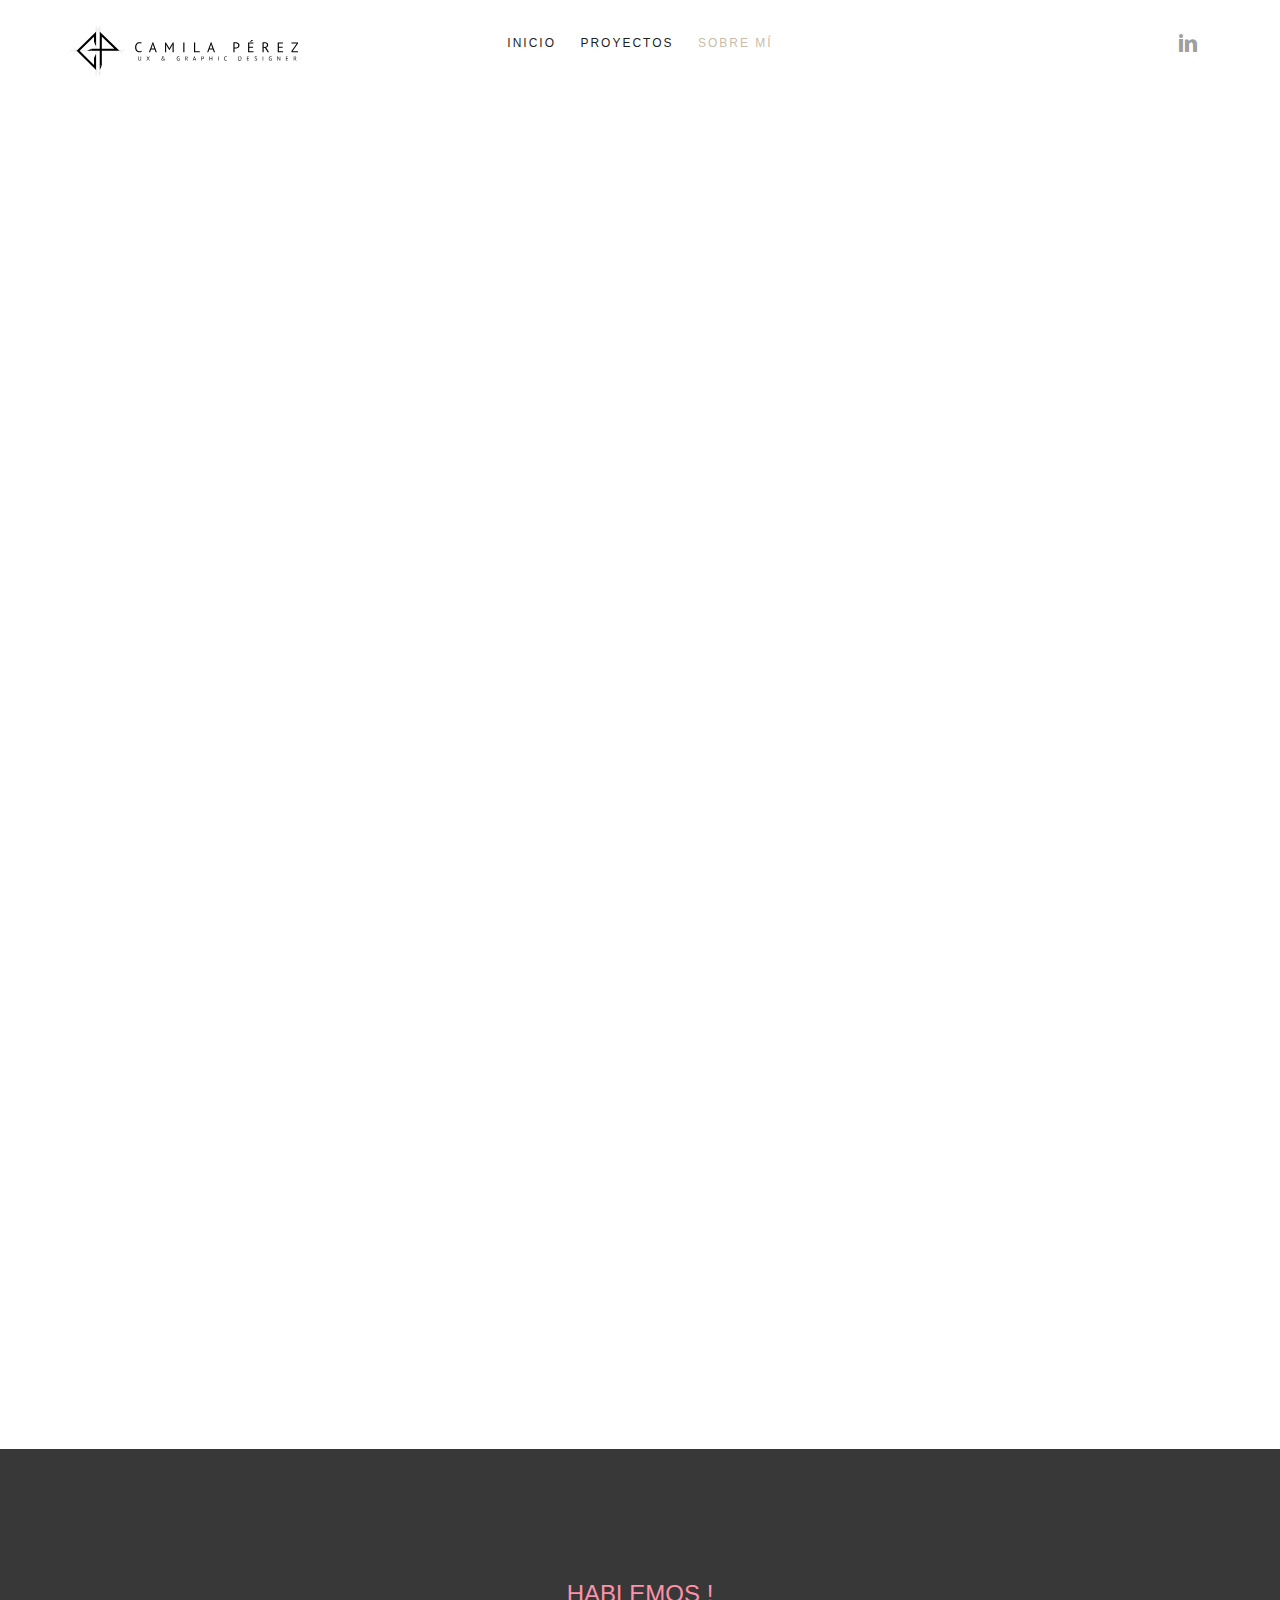
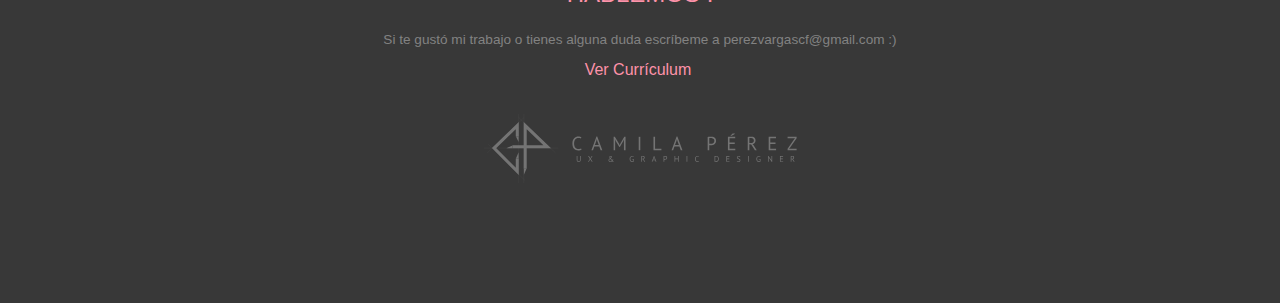
==== commit 043680ed: "añadiendo info footer cv y corrigiendo links" ====
--- a/about.html
+++ b/about.html
@@ -3,7 +3,7 @@
 	<head>
 	<meta charset="utf-8">
 	<meta http-equiv="X-UA-Compatible" content="IE=edge">
-	<title>Shift &mdash; Free Website Template, Free HTML5 Template by FreeHTML5.co</title>
+	<title>Sobre Mí &mdash; Portafolio</title>
 	<meta name="viewport" content="width=device-width, initial-scale=1">
 	<meta name="description" content="Free HTML5 Website Template by FreeHTML5.co" />
 	<meta name="keywords" content="free website templates, free html5, free template, free bootstrap, free website template, html5, css3, mobile first, responsive" />
@@ -60,186 +60,125 @@
 	<div class="fh5co-loader"></div>
 	
 	<div id="page">
-	<nav class="fh5co-nav" role="navigation">
-		<div class="container">
-			<div class="fh5co-top-logo">
-				<div id="fh5co-logo"><a href="index.html">Shift</a></div>
-			</div>
-			<div class="fh5co-top-menu menu-1 text-center">
-				<ul>
-					<li><a href="work.html">Work</a></li>
-					<li class="active"><a href="about.html">Profile</a></li>
-					<li class="has-dropdown">
-						<a href="#">Dropdown</a>
-						<ul class="dropdown">
-							<li><a href="#">Web Design</a></li>
-							<li><a href="#">eCommerce</a></li>
-							<li><a href="#">Branding</a></li>
-							<li><a href="#">API</a></li>
-						</ul>
-					</li>
-					<li><a href="contact.html">Contact</a></li>
-				</ul>
-			</div>
-			<div class="fh5co-top-social menu-1 text-right">
-				<ul class="fh5co-social">
-					<li><a href="#"><i class="icon-twitter"></i></a></li>
-					<li><a href="#"><i class="icon-dribbble"></i></a></li>
-					<li><a href="#"><i class="icon-github"></i></a></li>
-				</ul>
-			</div>
-		</div>
-	</nav>
+		<nav class="fh5co-nav" role="navigation">
+			<div class="container">
+				<div class="fh5co-top-logo">
+					<div id="fh5co-logo"><a href="index.html"><img src="images/logocp.svg" class="img-responsive" alt=""></a></div>
+				</div>
+				<div class="fh5co-top-menu menu-1 text-center">
+					<ul>
+						
+						<li><a href="index.html">Inicio</a></li>
+						<li class="has-dropdown">
+							<a href="work.html">Proyectos</a>
+							<ul class="dropdown">
+								<li><a href="copadas.html">Web Design</a></li>
+								<li><a href="americasolidaria.html">Service Design</a></li>
+								<li><a href="ninjacompany.html">UX|UI Design</a></li>
+							
+							</ul>
+						</li>
+						<li class="active"><a href="about.html">Sobre Mí</a></li>	
+					</ul>
+				</div>
+				<div class="fh5co-top-social menu-1 text-right">
+					<ul class="fh5co-social">
+						<li><a href="https://www.linkedin.com/in/camilaperezvargas"><i class="icon-linkedin"></i></a></li>
+					</ul>
+				</div>
+				
+			</div>
+		</nav>
+		
 	
 	<div id="fh5co-author">
 		<div class="container">
 			<div class="row top-line animate-box">
 				<div class="col-md-6 col-md-offset-3 col-md-push-2 text-left fh5co-heading">
-					<h2>About Me</h2>
-					<h3>Free html5 templates Made by <a href="http://freehtml5.co/" target="_blank">freehtml5.co</a></h3>
-					<p>Far far away, behind the word mountains, far from the countries Vokalia and Consonantia, there live the blind texts. Separated they live in Bookmarksgrove</p>
+					<h2>Sobre Mí</h2>
+					<h3>Conoce un poco de mi historia...</a></h3>
+					<p>Soy una personas con gran iterés en los detalles, creo que la escencia de cada cosa se encuentra ahí, en sus detalles. Por eso la observación es una herramienta indispensable en mi trabajo.</p>
 				</div>
 			</div>
 			<div class="row">
 				<div class="col-md-8 col-md-offset-2">
 					<div class="author">
-						<div class="author-inner animate-box" style="background-image: url(images/person3.jpg);">
+						<div class="author-inner animate-box" style="background-image: url(images/about.png);">
 						</div>
 						<div class="desc animate-box">
-							<span>Web Designer &amp; Developer</span>
-							<h3>Mike Airways</h3>
-							<p>Far far away, behind the word mountains, far from the countries Vokalia and Consonantia, there live the blind texts. Separated they live in Bookmarksgrove right at the coast of the Semantics, a large language ocean.</p>
-							<p>Far from the countries Vokalia and Consonantia, there live the blind texts. Separated they live in Bookmarksgrove right at the coast of the Semantics, a large language ocean.</p>
-							<ul class="fh5co-social-icons">
-								<li><a href="#"><i class="icon-facebook"></i></a></li>
-								<li><a href="#"><i class="icon-twitter"></i></a></li>
-								<li><a href="#"><i class="icon-dribbble"></i></a></li>
-								<li><a href="#"><i class="icon-github"></i></a></li>
-							</ul>
+							<span>UX &amp; Graphic Designer</span>
+							<h3>Soy la Cami :)</h3>
+							<p> Me titulé de Diseñadora Gráfica en 2015 y desde entonces he estado en el mundo del diseño en diferentes aspectos. </p>
+							<p>En este camino encontré el Diseño UX, donde actualmente soy egresada de Laboratoria, y acá pude complementar mis conocimientos previos y aprender a crear soluciones con sentido, respaldando cada desición con investigaciones.</p>
+							
 						</div>
 					</div>
-					<div class="row">
-						<div class="col-md-12">
-							<h3 class="title animate-box">My Services</h3>
-						</div>
-						<div class="col-md-6 col-sm-6">
+				</div>
+			</div>
+					<div class="container">
+						<div class="col-md-12 ">
+							<h3 class="title animate-box">Mis Pasatiempos</h3>
+						</div>
+						<div class="col-md-4 col-sm-6">
 							<div class="feature-center animate-box" data-animate-effect="fadeIn">
 								<span class="icon">
 									<i class="icon-brush"></i>
 								</span>
-								<h3>Web Design</h3>
-								<p>Far far away, behind the word mountains, far from the countries Vokalia and Consonantia, there live the blind texts. Separated they live in Bookmarksgrove</p>
-								<p><a href="#" class="btn btn-primary btn-outline">Learn More</a></p>
+								<h3>Maquillaje</h3>
+								<p>En mis tiempo libres soy autodidacta en el maquillaje, me gusta ver tutoriales y articulos relacionados.</p>
+							
 							</div>
 						</div>
-						<div class="col-md-6 col-sm-6">
+						<div class="col-md-4 col-sm-6">
 							<div class="feature-center animate-box" data-animate-effect="fadeIn">
 								<span class="icon">
-									<i class="icon-cog"></i>
+									<i class="icon-music"></i>
 								</span>
-								<h3>Web Development</h3>
-								<p>Far far away, behind the word mountains, far from the countries Vokalia and Consonantia, there live the blind texts. Separated they live in Bookmarksgrove</p>
-								<p><a href="#" class="btn btn-primary btn-outline">Learn More</a></p>
+								<h3>Música</h3>
+								<p>Siempre debe haber un poco de musíca que haga la vida más amena, lo bueno es que me gustan estilos muy variados. </p>
+							
 							</div>
 						</div>
 
-						<div class="col-md-6 col-sm-6">
+						<div class="col-md-4 col-sm-6">
 							<div class="feature-center animate-box" data-animate-effect="fadeIn">
 								<span class="icon">
-									<i class="icon-briefcase"></i>
+									<i class="icon-tree"></i>
 								</span>
-								<h3>Branding</h3>
-								<p>Far far away, behind the word mountains, far from the countries Vokalia and Consonantia, there live the blind texts. Separated they live in Bookmarksgrove</p>
-								<p><a href="#" class="btn btn-primary btn-outline">Learn More</a></p>
+								<h3>Naturaleza</h3>
+								<p>Conocer nuevos lugares y disfrutar de sus paisajes, poder fotografiar esos momentos es algo que me apasiona mucho. </p>
+							
 							</div>
 						</div>
-						<div class="col-md-6 col-sm-6">
-							<div class="feature-center animate-box" data-animate-effect="fadeIn">
-								<span class="icon">
-									<i class="icon-camera"></i>
-								</span>
-								<h3>Photography</h3>
-								<p>Far far away, behind the word mountains, far from the countries Vokalia and Consonantia, there live the blind texts. Separated they live in Bookmarksgrove</p>
-								<p><a href="#" class="btn btn-primary btn-outline">Learn More</a></p>
-							</div>
-						</div>
-
-						<div class="col-md-12">
-							<h3 class="title animate-box">My Skills</h3>
-							<div class="row">
-								<div class="col-md-6 animate-box skills">
-									<h3>Designing</h3>
-									<div class="progress">
-									   <div class="progress-bar" role="progressbar" aria-valuenow="100" aria-valuemin="0" aria-valuemax="100" style="width:100%">
-									      100%
-									   </div>
-									</div>
-								</div>
-								<div class="col-md-6 animate-box skills">
-									<h3>HTML5/CSS3</h3>
-									<div class="progress">
-									   <div class="progress-bar" role="progressbar" aria-valuenow="95" aria-valuemin="0" aria-valuemax="100" style="width:95%">
-									      95%
-									   </div>
-									</div>
-								</div>
-								<div class="col-md-6 animate-box skills">
-									<h3>jQuery</h3>
-									<div class="progress">
-									   <div class="progress-bar" role="progressbar" aria-valuenow="80" aria-valuemin="0" aria-valuemax="100" style="width:80%">
-									      80%
-									   </div>
-									</div>
-								</div>
-								<div class="col-md-6 animate-box skills">
-									<h3>WordPress</h3>
-									<div class="progress">
-									   <div class="progress-bar" role="progressbar" aria-valuenow="90" aria-valuemin="0" aria-valuemax="100" style="width:90%">
-									      90%
-									   </div>
-									</div>
-								</div>
-							</div>
-						</div>
+
+					
 					</div>
 				</div>
-			</div>
+			
 		</div>
-	</div>
-
-	<div id="fh5co-started">
-		<div class="container">
-			<div class="row animate-box">
-				<div class="col-md-8 col-md-offset-2 text-center fh5co-heading">
-					<h2>Get Started</h2>
-					<p>We create beautiful themes for your site behind the word mountains, far from the countries Vokalia and Consonantia, there live the blind texts.</p>
-					<p><a href="#" class="btn btn-primary">Let's work together</a></p>
-				</div>
-			</div>
-		</div>
-	</div>
-
-	<footer id="fh5co-footer" role="contentinfo">
-		<div class="container">
-			<div class="row copyright">
-				<div class="col-md-12 text-center">
-					<p>
-						<small class="block">&copy; 2016 Free HTML5. All Rights Reserved.</small> 
-						<small class="block">Designed by <a href="http://freehtml5.co/" target="_blank">FreeHTML5.co</a> Demo Images: <a href="http://unsplash.co/" target="_blank">Unsplash</a> &amp; <a href="http://blog.gessato.com/" target="_blank">Gessato</a></small>
-					</p>
+	
+
+
+		<footer id="fh5co-footer" role="contentinfo">
+			<div class="container">
+				<div class="row copyright">
+					<div class="col-md-12 text-center">
+						<p>
+							<h3>HABLEMOS !</h3> 
+							<small class="block">Si te gustó mi trabajo o tienes alguna duda escríbeme a perezvargascf@gmail.com :)</small>
+							<p><a href="https://i.ibb.co/VjQSdqX/CV-Camila-P-rez-Vargas.jpg" class="btn btn-primary btn-outline">Ver Currículum</a></p>
+						</p>
+						
+						<ul class="fh5co-social-icons">
+						
+							<li><img src="images/logocp2.svg" class="img-responsive" alt=""></li>
+						
+						</ul>
 					
-					<ul class="fh5co-social-icons">
-						<li><a href="#"><i class="icon-twitter"></i></a></li>
-						<li><a href="#"><i class="icon-facebook"></i></a></li>
-						<li><a href="#"><i class="icon-linkedin"></i></a></li>
-						<li><a href="#"><i class="icon-dribbble"></i></a></li>
-					</ul>
-					
-				</div>
-			</div>
-
-		</div>
-	</footer>
+					</div>
+				</div>
+			</div>
+		</footer>
 	</div>
 
 	<div class="gototop js-top">
--- a/css/style.css
+++ b/css/style.css
@@ -48,13 +48,13 @@
 }
 
 a {
-  color: #cabcab;
+  color:rgb(253, 146, 169);;
   -webkit-transition: 0.5s;
   -o-transition: 0.5s;
   transition: 0.5s;
 }
 a:hover, a:active, a:focus {
-  color: #cabcab;
+  color: rgb(253, 146, 169);
   outline: none;
   text-decoration: none;
 }
@@ -63,13 +63,27 @@
   margin-bottom: 20px;
 }
 
-h1, h2, h3, h4, h5, h6, figure {
-  color: #000;
+h1, h2, h5, h6, figure {
+  color: rgb(250, 68, 108);
   font-family: "Montserrat", Arial, sans-serif;
   font-weight: 400;
   margin: 0 0 20px 0;
 }
 
+ h3 {
+  color: rgb(253, 146, 169);
+  font-family: "Montserrat", Arial, sans-serif;
+  font-weight: 400;
+  margin: 0 0 20px 0;
+}
+
+h4  {
+  color: rgb(179, 179, 179);
+  font-family: "Montserrat", Arial, sans-serif;
+  font-weight: 400;
+  margin: 0 0 20px 0;
+}
+
 .pd-project{
   padding: 10%;
 
@@ -91,7 +105,7 @@
 
 ::selection {
   color: #fff;
-  background: #cabcab;
+  background: rgb(253, 146, 169);
 }
 
 .fh5co-nav {
@@ -425,7 +439,7 @@
 .feature-center .icon {
   width: 90px;
   height: 90px;
-  background: #cabcab;
+  background: #f5f5f5;
   display: table;
   text-align: center;
   margin-bottom: 30px;
@@ -440,7 +454,7 @@
   height: 90px;
   font-size: 40px;
   line-height: 40px;
-  color: #fff;
+  color:rgb(253, 146, 169);
 }
 .feature-center p, .feature-center h3 {
   margin-bottom: 30px;
@@ -480,7 +494,7 @@
   height: 300px;
   width: 100.1%;
   opacity: 0;
-  background: rgba(237, 235, 232, 0.9);
+  background: rgba(0, 0, 0, 0.52);
   -webkit-transition: 0.3s;
   -o-transition: 0.3s;
   transition: 0.3s;
@@ -705,7 +719,7 @@
 }
 
 #fh5co-footer {
-  background: #efefef;
+  background: #383838;
 }
 #fh5co-footer .fh5co-footer-links {
   padding: 0;
@@ -1079,16 +1093,16 @@
   border: 2px solid #cabcab;
 }
 .btn-primary:hover, .btn-primary:focus, .btn-primary:active {
-  background: #d4c8bb !important;
-  border-color: #d4c8bb !important;
+  background:  rgb(253, 146, 169) !important;
+  border-color: rgb(253, 146, 169) !important;
 }
 .btn-primary.btn-outline {
   background: transparent;
-  color: #cabcab;
-  border: 2px solid #cabcab;
+  color:  rgb(253, 146, 169);
+  border: 2px  rgb(253, 146, 169);
 }
 .btn-primary.btn-outline:hover, .btn-primary.btn-outline:focus, .btn-primary.btn-outline:active {
-  background: #cabcab;
+  background: rgb(253, 146, 169);;
   color: #fff;
 }
 
@@ -1305,3 +1319,8 @@
 }
 
 /*# sourceMappingURL=style.css.map */
+
+.box1 {
+  padding: 4% 4% 4% 4%!important;
+  background-color: #f5f5f5;
+}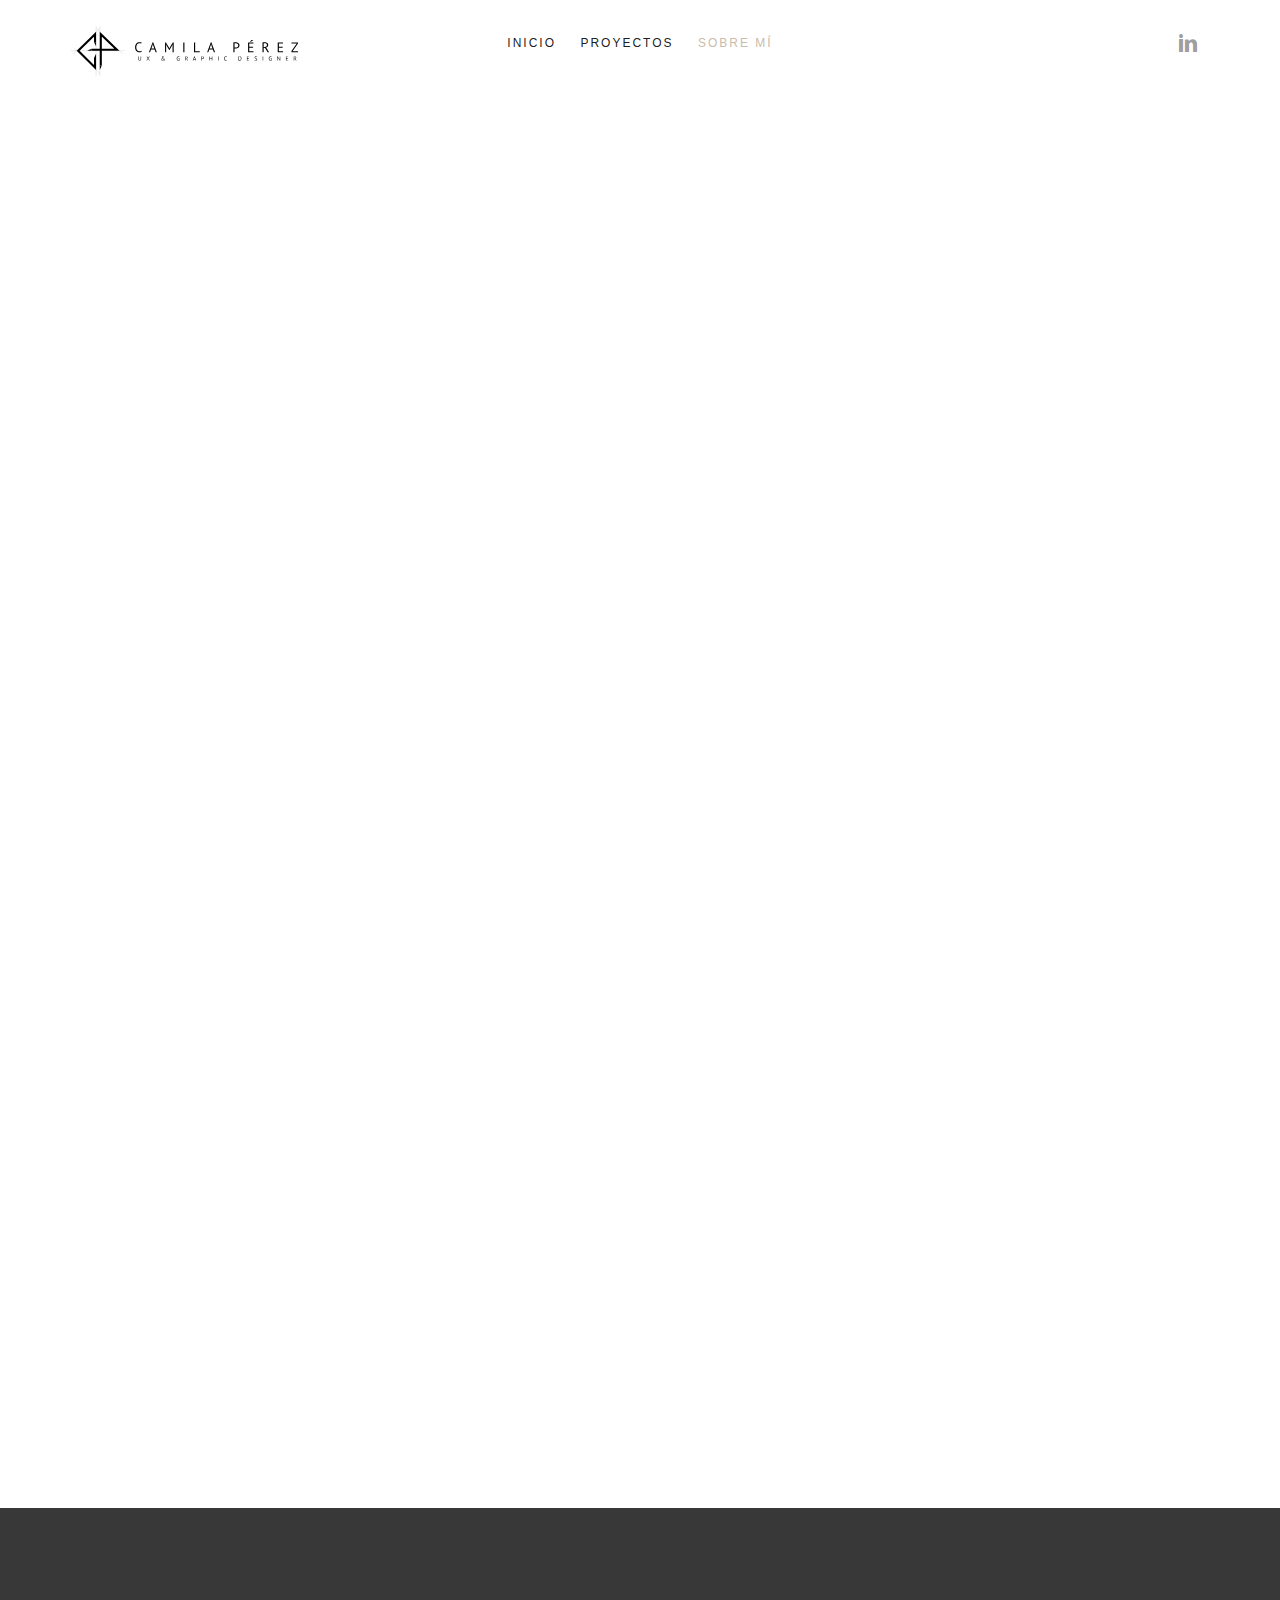
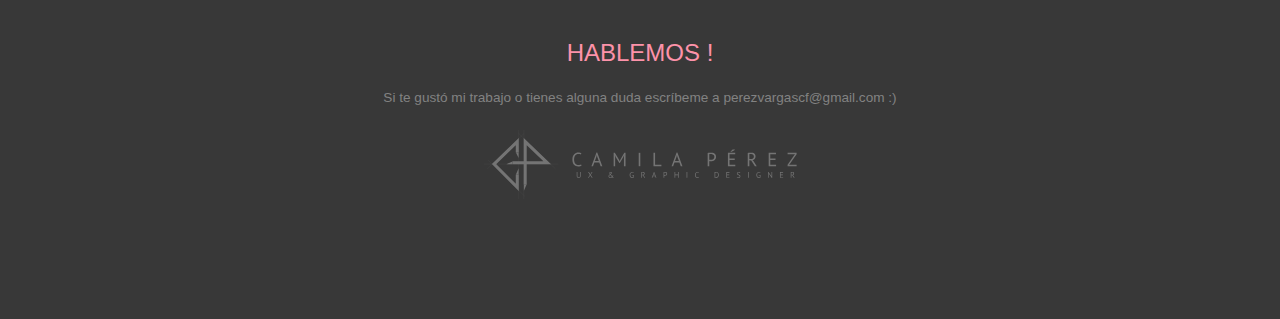
==== commit 473be4bd: "corrigiendo footer" ====
--- a/about.html
+++ b/about.html
@@ -53,7 +53,7 @@
 	<!--[if lt IE 9]>
 	<script src="js/respond.min.js"></script>
 	<![endif]-->
-
+	<link  rel="icon"   href="images/logo2.svg" type="image/png"/>
 	</head>
 	<body>
 		
@@ -97,7 +97,7 @@
 				<div class="col-md-6 col-md-offset-3 col-md-push-2 text-left fh5co-heading">
 					<h2>Sobre Mí</h2>
 					<h3>Conoce un poco de mi historia...</a></h3>
-					<p>Soy una personas con gran iterés en los detalles, creo que la escencia de cada cosa se encuentra ahí, en sus detalles. Por eso la observación es una herramienta indispensable en mi trabajo.</p>
+					<p>Soy una personas con gran interés en los detalles, creo que la escencia de cada cosa se encuentra ahí, en sus detalles. Por eso la observación es una herramienta indispensable en mi trabajo.</p>
 				</div>
 			</div>
 			<div class="row">
@@ -110,7 +110,8 @@
 							<h3>Soy la Cami :)</h3>
 							<p> Me titulé de Diseñadora Gráfica en 2015 y desde entonces he estado en el mundo del diseño en diferentes aspectos. </p>
 							<p>En este camino encontré el Diseño UX, donde actualmente soy egresada de Laboratoria, y acá pude complementar mis conocimientos previos y aprender a crear soluciones con sentido, respaldando cada desición con investigaciones.</p>
-							
+							<p><a href="https://i.ibb.co/VjQSdqX/CV-Camila-P-rez-Vargas.jpg" class="btn btn-primary btn-outline">Ver mi Currículum</a></p>
+					</p>
 						</div>
 					</div>
 				</div>
@@ -166,7 +167,7 @@
 						<p>
 							<h3>HABLEMOS !</h3> 
 							<small class="block">Si te gustó mi trabajo o tienes alguna duda escríbeme a perezvargascf@gmail.com :)</small>
-							<p><a href="https://i.ibb.co/VjQSdqX/CV-Camila-P-rez-Vargas.jpg" class="btn btn-primary btn-outline">Ver Currículum</a></p>
+							
 						</p>
 						
 						<ul class="fh5co-social-icons">
